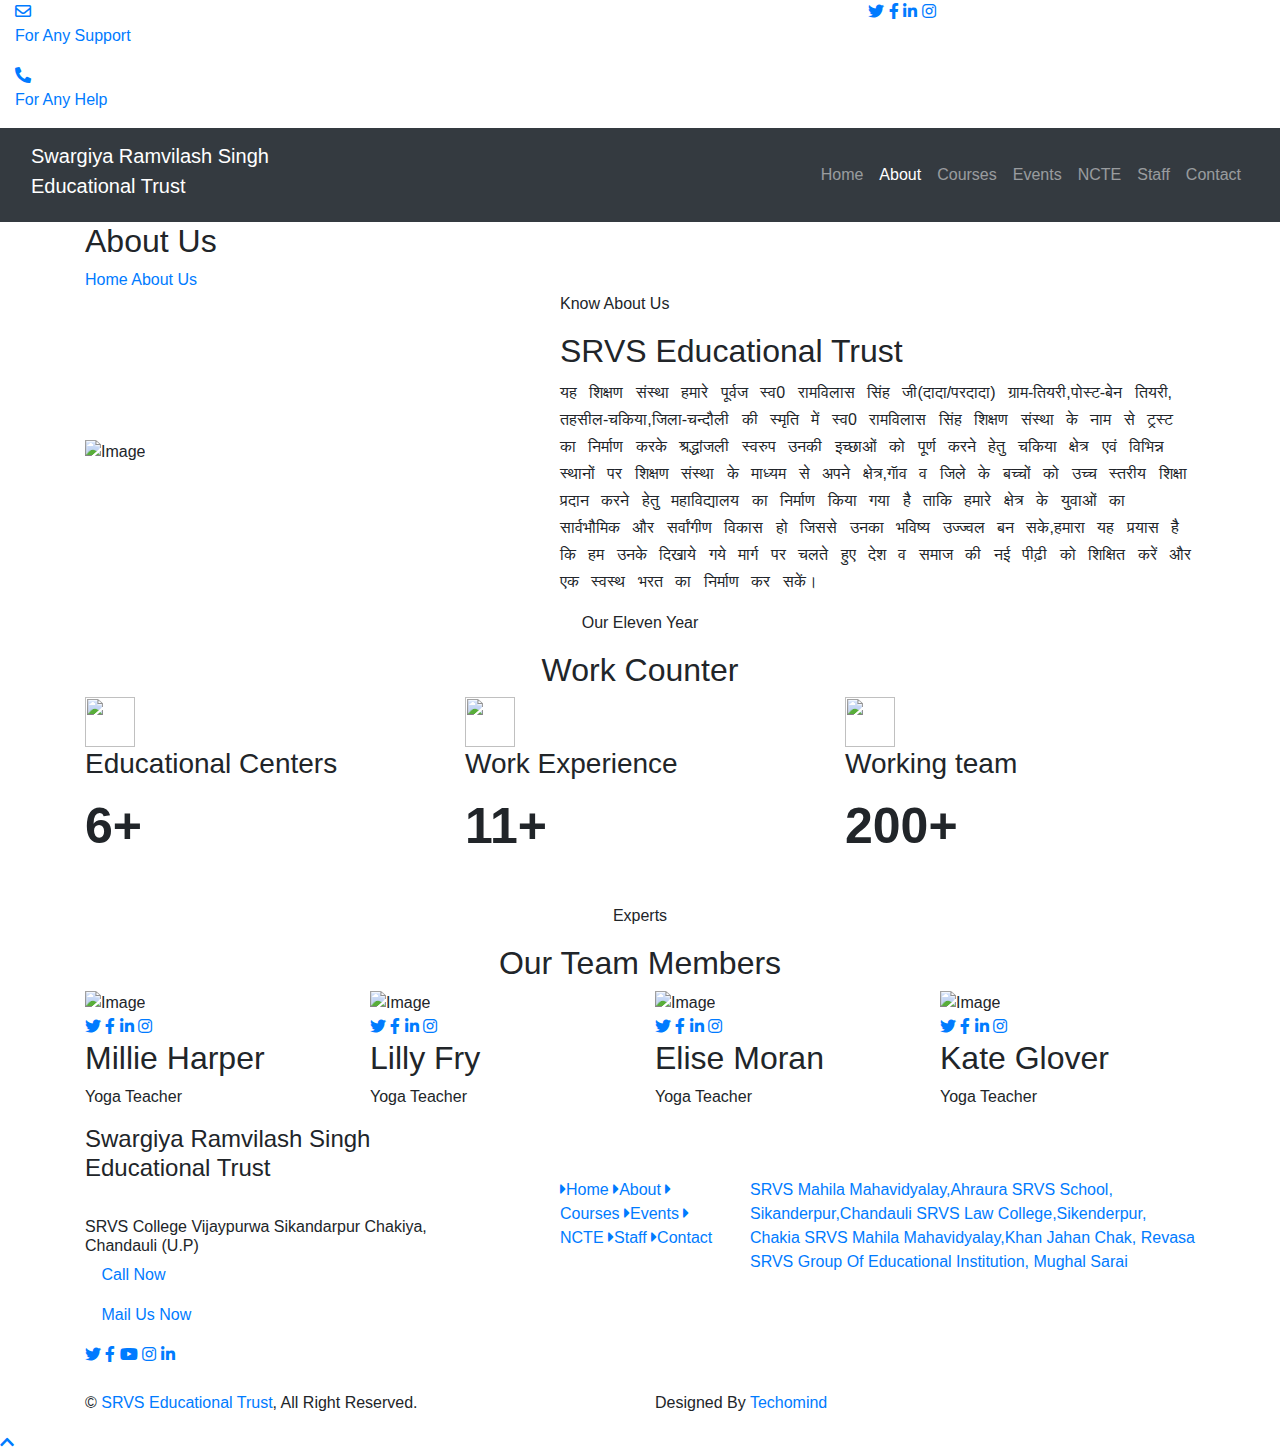
==== About.html @ 02e85dd4 "Add files via upload" ====
<!DOCTYPE html>
<html lang="en">
    <head>
        <meta charset="utf-8">
        <title>About Page</title>
        <meta content="width=device-width, initial-scale=1.0" name="viewport">
        <meta content="Free Website Template" name="keywords">
        <meta content="Free Website Template" name="description">
<!---cdn for font awesome-->
		<link rel="stylesheet" href="https://cdnjs.cloudflare.com/ajax/libs/font-awesome/6.4.2/css/all.min.css"
        integrity="sha512-z3gLpd7yknf1YoNbCzqRKc4qyor8gaKU1qmn+CShxbuBusANI9QpRohGBreCFkKxLhei6S9CQXFEbbKuqLg0DA=="
        crossorigin="anonymous" referrerpolicy="no-referrer" />	
        <!-- Favicon -->
        <link href="img/titlelogo.jpg" rel="icon">

        <!-- Google Font -->
        <link href="https://fonts.googleapis.com/css2?family=Open+Sans:wght@300;400;600;700;800&display=swap" rel="stylesheet">

        <!-- CSS Libraries -->
        <link href="https://stackpath.bootstrapcdn.com/bootstrap/4.4.1/css/bootstrap.min.css" rel="stylesheet">
        <link href="https://cdnjs.cloudflare.com/ajax/libs/font-awesome/5.10.0/css/all.min.css" rel="stylesheet">
        <link href="lib/animate/animate.min.css" rel="stylesheet">
        <link href="lib/flaticon/font/flaticon.css" rel="stylesheet"> 
        <link href="lib/owlcarousel/assets/owl.carousel.min.css" rel="stylesheet">
        <link href="lib/lightbox/css/lightbox.min.css" rel="stylesheet">

        <!-- Template Stylesheet -->
        <link href="css/style.css" rel="stylesheet">
    </head>

    <body>
  <!-- Top Bar Start -->
        <div class="top-bar d-none d-md-block">
            <div class="container-fluid">
                <div class="row">
                    <div class="col-md-8">
                        <div class="top-bar-left">
						<a href='mailto:info@srvsedutrust.org'>
                            <div class="text">
                                <i class="far fa-envelope"></i>
                                <p>For Any Support</p>
                            </div>
							</a>
							<a href='tel:+91 8765128695'>
                            <div class="text">
                                <i class="fa fa-phone-alt"></i>
                                <p>For Any Help</p>
								
								</div></a>
                        </div>
                    </div>
                    <div class="col-md-4">
                        <div class="top-bar-right">
                            <div class="social">
                                <a href="#"><i class="fab fa-twitter"></i></a>
                                <a href="https://facebook.com/srvsdegreecolleg.vijaypurva" target='_blank'><i class="fab fa-facebook-f"></i></a>
                                <a href="#"><i class="fab fa-linkedin-in"></i></a>
                                <a href="https://www.instagram.com/srvs_group_of_educational_inst/?hl=en" target='_blank'><i class="fab fa-instagram"></i></a>
                            </div>
                        </div>
                    </div>
                </div>
            </div>
        </div>
        <!-- Top Bar End -->

        <!-- Nav Bar Start -->
        <div class="navbar navbar-expand-lg bg-dark navbar-dark">
            <div class="container-fluid">
                <h4 class='navbar-brand'>Swargiya Ramvilash Singh<br> Educational Trust</h4>
                <button type="button" class="navbar-toggler" data-toggle="collapse" data-target="#navbarCollapse">
                    <span class="navbar-toggler-icon"></span>
                </button>

                <div class="collapse navbar-collapse justify-content-between" id="navbarCollapse">
                    <div class="navbar-nav ml-auto">
                        <a href="index.html" class="nav-item nav-link">Home</a>
                        <a href="About.html" class="nav-item nav-link active">About</a>
                        <a href="Course.html" class="nav-item nav-link">Courses</a>
                        <a href="Event.html" class="nav-item nav-link">Events</a>
                        <a href="Ncte.html" class="nav-item nav-link">NCTE</a>
                        <a href="Staff.html" class="nav-item nav-link">Staff</a>
                       
                        <a href="Contact.html" class="nav-item nav-link">Contact</a>
                    </div>
                </div>
            </div>
        </div>
        <!-- Nav Bar End -->


        <!-- Page Header Start -->
        <div class="page-header">
            <div class="container">
                <div class="row">
                    <div class="col-12">
                        <h2>About Us</h2>
                    </div>
                    <div class="col-12">
                        <a href="index.html">Home</a>
                        <a href="About.html">About Us</a>
                    </div>
                </div>
            </div>
        </div>
        <!-- Page Header End -->


        <!-- About Start -->
        <div class="about wow fadeInUp" data-wow-delay="0.1s">
            <div class="container">
                <div class="row align-items-center">
                    <div class="col-lg-5 col-md-12 col-12">
                        <div class="about-img">
                            <img src="img/About.jpg" alt="Image">
                        </div>
                    </div>
                    <div class="col-lg-7 col-md-12">
                        <div class="section-header text-left">
                            <p>Know About Us</p>
                            <h2>SRVS Educational Trust</h2>
                        </div>
                        <div class="about-text">
                            <p style='word-spacing:8px;line-height:27px;'>
                                यह शिक्षण संस्था हमारे पूर्वज स्व0 रामविलास सिंह जी(दादा/परदादा) ग्राम-तियरी,पोस्ट-बेन तियरी, तहसील-चकिया,जिला-चन्दौली की स्मृति में स्व0 रामविलास सिंह शिक्षण संस्था के नाम से ट्रस्ट का निर्माण करके श्रद्धांजली स्वरुप उनकी इच्छाओं को पूर्ण करने हेतु चकिया क्षेत्र एवं विभिन्न स्थानों पर शिक्षण संस्था के माध्यम से अपने क्षेत्र,गाॅव व जिले के बच्चों को उच्च स्तरीय शिक्षा प्रदान करने हेतु महाविद्यालय का निर्माण किया गया है ताकि हमारे क्षेत्र के युवाओं का सार्वभौमिक और सर्वांगीण विकास हो जिससे उनका भविष्य उज्ज्वल बन सके,हमारा यह प्रयास है कि हम उनके दिखाये गये मार्ग पर चलते हुए देश व समाज की नई पीढ़ी को शिक्षित करें और एक स्वस्थ भरत का निर्माण कर सकें।
                            </p>
                           
                        </div>
                    </div>
                </div>
            </div>
        </div>
        <!-- About End -->

<!--work counter-->
<div class="service">
            <div class="container">
                <div class="section-header text-center wow zoomIn" data-wow-delay="0.1s">
                    <p>Our Eleven Year</p>
                    <h2>Work Counter</h2>
                </div>
                <div class="row">
                    <div class="col-lg-4 col-md-6 wow fadeInUp" data-wow-delay="0.0s">
                        <div class="service-item">
                            <div class="service-icon">
                                <img src='img/school.png' style='height:50px;width:50px;'/>
                            </div>
                            <h3>Educational Centers</h3>
                            <p id='number1' style='font-size:50px;font-weight:bold;'>
							6+
                            </p><br>
                        </div>
                    </div>
                    <div class="col-lg-4 col-md-6 wow fadeInUp" data-wow-delay="0.2s">
                        <div class="service-item">
						
                            <div class="service-icon">
                                <img src='img/medal.png' style='height:50px;width:50px;'/>
                            </div>
                            <h3>Work Experience</h3>
                            <p id='number2' style='font-size:50px;font-weight:bold;'>  
							11+
                            </p><br>
                        </div>
                    </div>
                    <div class="col-lg-4 col-md-6 wow fadeInUp" data-wow-delay="0.4s">
                        <div class="service-item">
                            <div class="service-icon">
                               <img src='img/hands.png' style='height:50px;width:50px;'/>
                            </div>
                            <h3>Working team</h3>
                            <p id='number3' style='font-size:50px;font-weight:bold;'>
                               200+
                            </p><br>
                        </div>
                    </div>
                </div>
            </div>
        </div>
<!--end of work counter-->

        <!-- Team Start -->
        <div class="team">
            <div class="container">
                <div class="section-header text-center wow zoomIn" data-wow-delay="0.1s">
                    <p>Experts</p>
                    <h2>Our Team Members</h2>
                </div>
                <div class="row">
                    <div class="col-lg-3 col-md-6 wow fadeInUp" data-wow-delay="0.0s">
                        <div class="team-item">
                            <div class="team-img">
                                <img src="img/team-1.jpg" alt="Image">
                                <div class="team-social">
                                    <a href=""><i class="fab fa-twitter"></i></a>
                                    <a href=""><i class="fab fa-facebook-f"></i></a>
                                    <a href=""><i class="fab fa-linkedin-in"></i></a>
                                    <a href=""><i class="fab fa-instagram"></i></a>
                                </div>
                            </div>
                            <div class="team-text">
                                <h2>Millie Harper</h2>
                                <p>Yoga Teacher</p>
                            </div>
                        </div>
                    </div>
                    <div class="col-lg-3 col-md-6 wow fadeInUp" data-wow-delay="0.2s">
                        <div class="team-item">
                            <div class="team-img">
                                <img src="img/team-2.jpg" alt="Image">
                                <div class="team-social">
                                    <a href=""><i class="fab fa-twitter"></i></a>
                                    <a href=""><i class="fab fa-facebook-f"></i></a>
                                    <a href=""><i class="fab fa-linkedin-in"></i></a>
                                    <a href=""><i class="fab fa-instagram"></i></a>
                                </div>
                            </div>
                            <div class="team-text">
                                <h2>Lilly Fry</h2>
                                <p>Yoga Teacher</p>
                            </div>
                        </div>
                    </div>
                    <div class="col-lg-3 col-md-6 wow fadeInUp" data-wow-delay="0.4s">
                        <div class="team-item">
                            <div class="team-img">
                                <img src="img/team-3.jpg" alt="Image">
                                <div class="team-social">
                                    <a href=""><i class="fab fa-twitter"></i></a>
                                    <a href=""><i class="fab fa-facebook-f"></i></a>
                                    <a href=""><i class="fab fa-linkedin-in"></i></a>
                                    <a href=""><i class="fab fa-instagram"></i></a>
                                </div>
                            </div>
                            <div class="team-text">
                                <h2>Elise Moran</h2>
                                <p>Yoga Teacher</p>
                            </div>
                        </div>
                    </div>
                    <div class="col-lg-3 col-md-6 wow fadeInUp" data-wow-delay="0.6s">
                        <div class="team-item">
                            <div class="team-img">
                                <img src="img/team-4.jpg" alt="Image">
                                <div class="team-social">
                                    <a href=""><i class="fab fa-twitter"></i></a>
                                    <a href=""><i class="fab fa-facebook-f"></i></a>
                                    <a href=""><i class="fab fa-linkedin-in"></i></a>
                                    <a href=""><i class="fab fa-instagram"></i></a>
                                </div>
                            </div>
                            <div class="team-text">
                                <h2>Kate Glover</h2>
                                <p>Yoga Teacher</p>
                            </div>
                        </div>
                    </div>
                </div>
            </div>
        </div>
        <!-- Team End -->

        <!-- Footer Start -->
        <div class="footer wow fadeIn" data-wow-delay="0.3s">
            <div class="container-fluid">
                <div class="container">
                <div class="row">
				<div class='col-lg-4 col-md-4 col-sm-12 mb-4'>
				 <div class="footer-info">
					 <h4 class="footer-logo">Swargiya Ramvilash Singh <br> Educational Trust</h4><hr style='border:1px solid white'>
                        <h6>SRVS College Vijaypurwa Sikandarpur Chakiya, Chandauli (U.P)</h6>
                        <div class="footer-menu">
                            <p><i class="fa-solid fa-phone"></i> <a href='tel:+918765128693'>Call Now</a></p>
                            <p><i class="fa-solid fa-envelope"></i><a href='mailto:srvsedutrust@yahoo.co.in'> Mail Us Now</a>   </p>
                        </div>
                        <div class="footer-social">
                            <a href=""><i class="fab fa-twitter"></i></a>
                            <a href=""><i class="fab fa-facebook-f"></i></a>
                            <a href=""><i class="fab fa-youtube"></i></a>
                            <a href=""><i class="fab fa-instagram"></i></a>
                            <a href=""><i class="fab fa-linkedin-in"></i></a>
                        </div>
                    </div>
				</div>
				<div class='col-lg-1 col-md-1 col-sm-12'></div>
                   <div class='col-lg-2 col-md-2 col-sm-12 mb-4'>
				   <h4 style='color:white;'>Navigation</h4>
				   	<div class="f-nav mt-4">
		<a href="index.html"><i class="foterlink fa fa-caret-right"></i>Home</a>
		<a href="About.html"><i class="foterlink fa fa-caret-right"></i>About</a>
		<a href="Course.html"><i class="foterlink fa fa-caret-right"></i>Courses</a>
		<a href="Event.html"><i class="foterlink fa fa-caret-right"></i>Events</a>
		<a href="Ncte.html"><i class="foterlink fa fa-caret-right"></i>NCTE</a>
		<a href="Staff.html"><i class="foterlink fa fa-caret-right"></i>Staff</a>
		<a href="Contact.html"><i class="foterlink fa fa-caret-right"></i>Contact</a>
	</div>
				   </div>
				   <div class='col-lg-5 col-md-5 col-sm-12'>
				      <h4 style='color:white;'>Our Educational Centers</h4>
				   	<div class="f-nav mt-4">
		<a href="#"><i class="fa-solid fa-arrows-to-dot"></i> SRVS Mahila Mahavidyalay,Ahraura</a>
		<a href="#"><i class="fa-solid fa-arrows-to-dot"></i> SRVS School, Sikanderpur,Chandauli</a>
		<a href="#"><i class="fa-solid fa-arrows-to-dot"></i> SRVS Law College,Sikenderpur, Chakia</a>
		<a href="#"><i class="fa-solid fa-arrows-to-dot"></i> SRVS Mahila Mahavidyalay,Khan Jahan Chak, Revasa</a>
		
		<a href="#"><i class="fa-solid fa-arrows-to-dot"></i> SRVS Group Of Educational Institution, Mughal Sarai</a>
		
	</div>
				   </div>
				   </div>
				   </div>
                <div class="container copyright">
                    <div class="row">
                        <div class="col-md-6">
                            <p>&copy; <a href="#">SRVS Educational Trust</a>, All Right Reserved.</p>
                        </div>
                        <div class="col-md-6">
                            <p>Designed By <a href="https://www.techomind.com/" target="_blank">Techomind</a></p>
                        </div>
                    </div>
                </div>
            </div>
        </div>
        <!-- Footer End -->

        <a href="#" class="back-to-top"><i class="fa fa-chevron-up"></i></a>

        <!-- JavaScript Libraries -->
        <script src="https://code.jquery.com/jquery-3.4.1.min.js"></script>
		
        <script src="https://stackpath.bootstrapcdn.com/bootstrap/4.4.1/js/bootstrap.bundle.min.js"></script>
        <script src="lib/easing/easing.min.js"></script>
        <script src="lib/wow/wow.min.js"></script>
        <script src="lib/owlcarousel/owl.carousel.min.js"></script>
        <script src="lib/isotope/isotope.pkgd.min.js"></script>
        <script src="lib/lightbox/js/lightbox.min.js"></script>

        <!-- Template Javascript -->
        <script src="js/main.js"></script>
    </body>
</html>
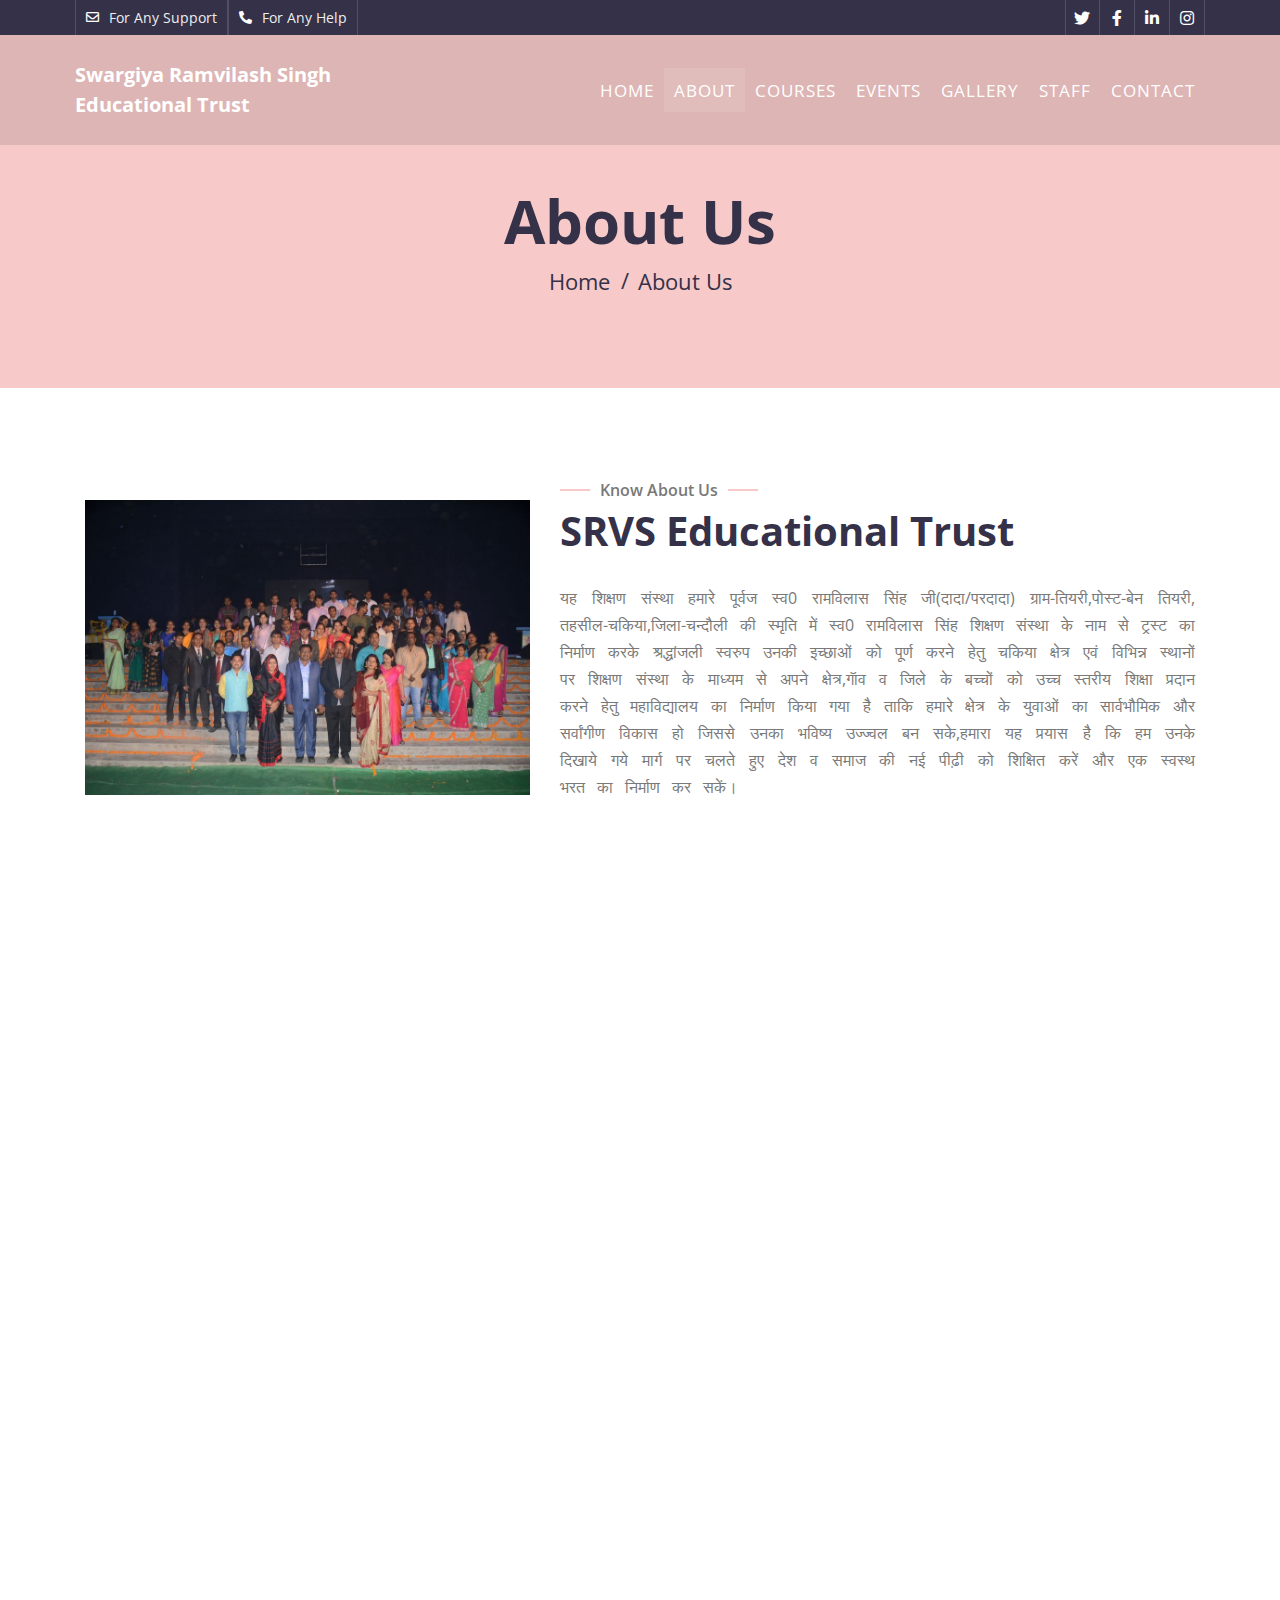
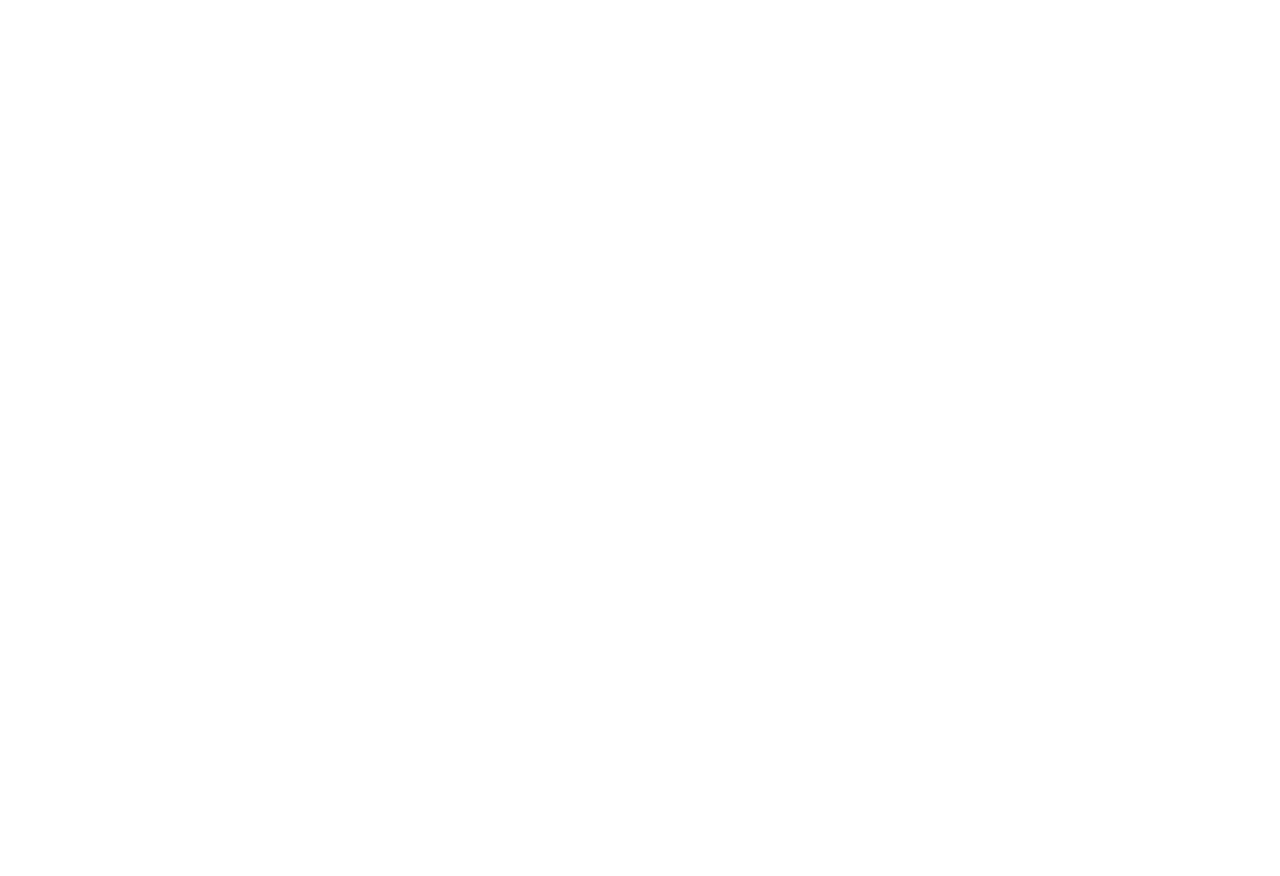
==== commit 37493b59: "Update About.html" ====
--- a/About.html
+++ b/About.html
@@ -78,7 +78,7 @@
                         <a href="About.html" class="nav-item nav-link active">About</a>
                         <a href="Course.html" class="nav-item nav-link">Courses</a>
                         <a href="Event.html" class="nav-item nav-link">Events</a>
-                        <a href="Ncte.html" class="nav-item nav-link">NCTE</a>
+                        <a href="Gallery.html" class="nav-item nav-link">Gallery</a>
                         <a href="Staff.html" class="nav-item nav-link">Staff</a>
                        
                         <a href="Contact.html" class="nav-item nav-link">Contact</a>
@@ -290,7 +290,7 @@
 		<a href="About.html"><i class="foterlink fa fa-caret-right"></i>About</a>
 		<a href="Course.html"><i class="foterlink fa fa-caret-right"></i>Courses</a>
 		<a href="Event.html"><i class="foterlink fa fa-caret-right"></i>Events</a>
-		<a href="Ncte.html"><i class="foterlink fa fa-caret-right"></i>NCTE</a>
+		<a href="Gallery.html"><i class="foterlink fa fa-caret-right"></i>Gallery</a>
 		<a href="Staff.html"><i class="foterlink fa fa-caret-right"></i>Staff</a>
 		<a href="Contact.html"><i class="foterlink fa fa-caret-right"></i>Contact</a>
 	</div>
--- a/lib/flaticon/font/flaticon.css
+++ b/lib/flaticon/font/flaticon.css
@@ -0,0 +1,40 @@
+	/*
+  	Flaticon icon font: Flaticon
+  	Creation date: 02/09/2020 06:16
+  	*/
+
+@font-face {
+  font-family: "Flaticon";
+  src: url("./Flaticon.eot");
+  src: url("./Flaticon.eot?#iefix") format("embedded-opentype"),
+       url("./Flaticon.woff2") format("woff2"),
+       url("./Flaticon.woff") format("woff"),
+       url("./Flaticon.ttf") format("truetype"),
+       url("./Flaticon.svg#Flaticon") format("svg");
+  font-weight: normal;
+  font-style: normal;
+}
+
+@media screen and (-webkit-min-device-pixel-ratio:0) {
+  @font-face {
+    font-family: "Flaticon";
+    src: url("./Flaticon.svg#Flaticon") format("svg");
+  }
+}
+
+[class^="flaticon-"]:before, [class*=" flaticon-"]:before,
+[class^="flaticon-"]:after, [class*=" flaticon-"]:after {   
+  font-family: Flaticon;
+font-style: normal;
+}
+
+.flaticon-meditation:before { content: "\f100"; }
+.flaticon-workout:before { content: "\f101"; }
+.flaticon-workout-1:before { content: "\f102"; }
+.flaticon-yoga-pose-3:before { content: "\f103"; }
+.flaticon-workout-2:before { content: "\f104"; }
+.flaticon-workout-3:before { content: "\f105"; }
+.flaticon-workout-4:before { content: "\f106"; }
+.flaticon-yoga-pose-2:before { content: "\f107"; }
+.flaticon-yoga-pose-1:before { content: "\f108"; }
+.flaticon-yoga-pose:before { content: "\f109"; }--- a/css/style.css
+++ b/css/style.css
@@ -0,0 +1,1951 @@
+/*******************************/
+/********* General CSS *********/
+/*******************************/
+body {
+    color: #797979;
+    background: #ffffff;
+    font-family: 'Open Sans', sans-serif;
+}
+
+h1,
+h2, 
+h3, 
+h4,
+h5, 
+h6 {
+    color: #343148;
+}
+
+a {
+    color: #454545;
+    transition: .3s;
+}
+
+a:hover,
+a:active,
+a:focus {
+    color: #F7CAC9;
+    outline: none;
+    text-decoration: none;
+}
+
+.btn:focus,
+.form-control:focus {
+    box-shadow: none;
+}
+
+.container-fluid {
+    max-width: 1366px;
+}
+
+.back-to-top {
+    position: fixed;
+    display: none;
+    background: #F7CAC9;
+    width: 44px;
+    height: 44px;
+    text-align: center;
+    line-height: 1;
+    font-size: 22px;
+    right: 15px;
+    bottom: 15px;
+    transition: background 0.5s;
+    z-index: 9;
+}
+
+.back-to-top:hover {
+    background: #343148;
+}
+
+.back-to-top:hover i {
+    color: #F7CAC9;
+}
+
+.back-to-top i {
+    color: #343148;
+    padding-top: 10px;
+}
+
+
+/**********************************/
+/********** Top Bar CSS ***********/
+/**********************************/
+.top-bar {
+    position: relative;
+    height: 35px;
+    background: #343148;
+}
+
+.top-bar .top-bar-left {
+    display: flex;
+    align-items: center;
+    justify-content: flex-start;
+}
+
+.top-bar .top-bar-right {
+    display: flex;
+    align-items: center;
+    justify-content: flex-end;
+}
+
+.top-bar .text {
+    display: flex;
+    align-items: center;
+    justify-content: center;
+    flex-direction: row;
+    height: 35px;
+    padding: 0 10px;
+    text-align: center;
+    border-left: 1px solid rgba(255, 255, 255, .15);
+}
+
+.top-bar .text:last-child {
+    border-right: 1px solid rgba(255, 255, 255, .15);
+}
+
+.top-bar .text i {
+    font-size: 13px;
+    color: #ffffff;
+    margin-right: 5px;
+}
+
+.top-bar .text h2 {
+    color: #eeeeee;
+    font-weight: 400;
+    font-size: 13px;
+    letter-spacing: 1px;
+    margin: 0;
+}
+
+.top-bar .text p {
+    color: #eeeeee;
+    font-size: 14px;
+    font-weight: 400;
+    margin: 0 0 0 5px;
+}
+
+.top-bar .social {
+    display: flex;
+    height: 35px;
+    font-size: 0;
+    justify-content: flex-end;
+}
+
+.top-bar .social a {
+    display: flex;
+    align-items: center;
+    justify-content: center;
+    width: 35px;
+    height: 100%;
+    font-size: 16px;
+    color: #ffffff;
+    border-right: 1px solid rgba(255, 255, 255, .15);
+}
+
+.top-bar .social a:first-child {
+    border-left: 1px solid rgba(255, 255, 255, .15);
+}
+
+.top-bar .social a:hover {
+    color: #092a49;
+    background: #ffffff;
+}
+
+@media (min-width: 992px) {
+    .top-bar {
+        padding: 0 60px;
+    }
+}
+
+
+/**********************************/
+/*********** Nav Bar CSS **********/
+/**********************************/
+.navbar {
+    position: relative;
+    transition: .5s;
+    z-index: 999;
+}
+
+.navbar.nav-sticky {
+    position: fixed;
+    top: 0;
+    width: 100%;
+    box-shadow: 0 2px 5px rgba(0, 0, 0, .3);
+}
+
+.navbar .navbar-brand {
+    margin: 0;
+    color: #ffffff;
+    font-weight: 700;
+    transition: .5s;
+    
+}
+
+.navbar .navbar-brand span {
+    color: #343148;
+    text-transform: lowercase;
+    transition: .5s;
+}
+
+.navbar.nav-sticky .navbar-brand span {
+    color: #ffffff;
+}
+
+.navbar .navbar-brand img {
+    max-width: 100%;
+    max-height: 40px;
+}
+
+.navbar-dark .navbar-nav .nav-link,
+.navbar-dark .navbar-nav .nav-link:focus,
+.navbar-dark .navbar-nav .nav-link:hover,
+.navbar-dark .navbar-nav .nav-link.active {
+    padding: 10px 10px 8px 10px;
+    color: #ffffff;
+}
+
+.navbar-dark .navbar-nav .nav-link:hover,
+.navbar-dark .navbar-nav .nav-link.active {
+    background: rgba(256, 256, 256, .1);
+    transition: none;
+}
+
+.navbar .dropdown-menu {
+    margin-top: 0;
+    border: 0;
+    border-radius: 0;
+    background: #f8f9fa;
+}
+
+@media (min-width: 992px) {
+    .navbar {
+        position: absolute;
+        width: 100%;
+        top: 35px;
+        padding: 20px 60px;
+        background: rgba(0, 0, 0, .1) !important;
+        z-index: 9;
+    }
+    
+    .navbar.nav-sticky {
+        padding: 10px 60px;
+        background: #343148 !important;
+    }
+    
+    .navbar a.nav-link {
+        padding: 8px 15px;
+        font-size: 17px;
+        letter-spacing: 1px;
+        text-transform: uppercase;
+    }
+}
+
+@media (max-width: 991.98px) {   
+    .navbar {
+        padding: 15px;
+        background: #343148 !important;
+    }
+    
+    .navbar .navbar-brand span {
+        color: #ffffff;
+    }
+    
+    .navbar a.nav-link {
+        padding: 5px;
+    }
+    
+    .navbar .dropdown-menu {
+        box-shadow: none;
+    }
+}
+
+@media (max-width: 422px) {
+.navbar .navbar-brand {
+    font-size:18px;
+    
+}
+}
+
+@media (max-width: 344px) {
+.navbar .navbar-brand {
+    font-size:14px;
+    
+}
+}
+/*******************************/
+/********** Hero CSS ***********/
+/*******************************/
+.hero {
+    position: relative;
+    width: 100%;
+    margin-bottom: 45px;
+    padding: 90px 0;
+    background: #F7CAC9;
+    overflow: hidden;
+}
+
+.hero .container-fluid {
+    padding: 0;
+}
+
+.hero .hero-image {
+    position: relative;
+    text-align: right;
+}
+
+.hero .hero-image img {
+    max-width: 80%;
+    max-height: 80%;
+}
+
+.hero .hero-text {
+    position: relative;
+    padding-left: 75px;
+    display: flex;
+    align-items: flex-start;
+    justify-content: center;
+    flex-direction: column;
+}
+
+.hero .hero-text h1 {
+    color: #343148;
+    font-size: 50px;
+    font-weight: 700;
+    margin-bottom: 20px;
+}
+
+.hero .hero-text p {
+    color: #343148;
+    font-size: 18px;
+    margin-bottom: 25px;
+	text-align:justify;
+}
+
+.hero .hero-btn .btn {
+    padding: 12px 20px;
+    font-size: 14px;
+    font-weight: 600;
+    letter-spacing: 1px;
+    color: #F7CAC9;
+    background: #343148;
+    border-radius: 0;
+    transition: .3s;
+}
+
+.hero .hero-btn .btn:hover {
+    color: #343148;
+    background: #ffffff;
+}
+
+.hero .hero-btn .btn:first-child {
+    margin-right: 10px;
+}
+
+@media (max-width: 991.98px) {
+    .hero .hero-text {
+        padding: 0 15px;
+    }
+    
+    .hero .hero-text h1 {
+        font-size: 35px;
+    }
+    
+    .hero .hero-text p {
+        font-size: 16px;
+    }
+    
+    .hero .hero-text .btn {
+        padding: 12px 30px;
+        letter-spacing: 1px;
+    }
+}
+
+@media (max-width: 767.98px) {
+    .hero .hero-text h1 {
+        font-size: 30px;
+        font-weight: 600;
+    }
+    
+    .hero .hero-text p {
+        font-size: 14px;
+    }
+    
+    .hero .hero-text .btn {
+        padding: 10px 15px;
+        font-weight: 400;
+        letter-spacing: 1px;
+    }
+}
+
+@media (max-width: 575.98px) {
+    .hero .hero-text h1 {
+        font-size: 25px;
+        font-weight: 600;
+    }
+    
+    .hero .hero-text p {
+        font-size: 14px;
+    }
+    
+    .hero .hero-text .btn {
+        padding: 8px 10px;
+        font-size: 12px;
+        font-weight: 400;
+        letter-spacing: 0;
+    }
+}
+
+
+/*******************************/
+/******* Page Header CSS *******/
+/*******************************/
+.page-header {
+    position: relative;
+    margin-bottom: 45px;
+    padding: 150px 0 90px 0;
+    text-align: center;
+    background: #F7CAC9;
+}
+
+.page-header h2 {
+    position: relative;
+    color: #343148;
+    font-size: 60px;
+    font-weight: 700;
+}
+
+.page-header a {
+    position: relative;
+    padding: 0 12px;
+    font-size: 22px;
+    color: #343148;
+}
+
+.page-header a:hover {
+    color: #ffffff;
+}
+
+.page-header a::after {
+    position: absolute;
+    content: "/";
+    width: 8px;
+    height: 8px;
+    top: -2px;
+    right: -7px;
+    text-align: center;
+    color: #343148;
+}
+
+.page-header a:last-child::after {
+    display: none;
+}
+
+@media (max-width: 767.98px) {
+    .page-header h2 {
+        font-size: 35px;
+    }
+    
+    .page-header a {
+        font-size: 18px;
+    }
+}
+
+
+/*******************************/
+/******* Section Header ********/
+/*******************************/
+.section-header {
+    position: relative;
+    max-width: 600px;
+    margin: 0 auto;
+    margin-bottom: 45px;
+}
+
+.section-header p {
+    display: inline-block;
+    margin: 0 30px;
+    margin-bottom: 5px;
+    padding: 0 10px;
+    position: relative;
+    font-size: 16px;
+    font-weight: 600;
+    background: #ffffff;
+}
+
+.section-header p::after {
+    position: absolute;
+    content: "";
+    height: 2px;
+    top: 11px;
+    right: -30px;
+    left: -30px;
+    background: #F7CAC9;
+    z-index: -1;
+}
+
+.section-header h2 {
+    margin: 0;
+    position: relative;
+    font-size: 40px;
+    font-weight: 700;
+}
+
+@media (max-width: 767.98px) {
+    .section-header h2 {
+        font-size: 30px;
+    }
+}
+
+
+/*******************************/
+/********** About CSS **********/
+/*******************************/
+.about {
+    position: relative;
+    width: 100%;
+    padding: 45px 0;
+}
+
+.about .section-header {
+    margin-bottom: 30px;
+    margin-left: 0;
+}
+
+.about .about-img {
+    position: relative;
+    height: 100%;
+}
+
+.about .about-img img {
+    position: relative;
+    width: 100%;
+    height: 100%;
+    object-fit: cover;
+}
+
+.about .about-text p {
+    font-size: 16px;
+	text-align:justify;
+}
+
+.about .about-text a.btn {
+    position: relative;
+    margin-top: 15px;
+    padding: 12px 20px;
+    font-size: 14px;
+    font-weight: 600;
+    letter-spacing: 1px;
+    color: #F7CAC9;
+    background: #343148;
+    border-radius: 0;
+    transition: .3s;
+}
+
+.about .about-text a.btn:hover {
+    color: #343148;
+    background: #F7CAC9;
+}
+
+@media (max-width: 767.98px) {
+    .about .about-img {
+        margin-bottom: 30px;
+        height: auto;
+    }
+}
+
+
+/*******************************/
+/********* Service CSS *********/
+/*******************************/
+.service {
+    position: relative;
+    width: 100%;
+    padding: 45px 0 15px 0;
+}
+
+.service .service-item {
+    position: relative;
+    width: 100%;
+    text-align: center;
+    margin-bottom: 30px;
+    padding: 30px;
+    border: 1px solid rgba(0, 0, 0, .07);
+    transition: .3s;
+}
+
+.service .service-item:hover,
+.service .service-item.active {
+    background: #343148;
+    color: #ffffff;
+}
+
+.service .service-icon {
+    position: relative;
+    margin: 0 auto 25px auto;
+    width: 80px;
+    height: 80px;
+    display: flex;
+    align-items: center;
+    justify-content: center;
+    border-radius: 50%;
+}
+
+.service .service-icon img {
+    position: relative;
+    font-size: 50px;
+    color: #343148;
+    z-index: 3;
+}
+
+.service .service-icon:before {
+    content: "";
+    position: absolute;
+    z-index: 0;
+    left: 50%;
+    top: 50%;
+    transform: translateX(-50%) translateY(-50%);
+    display: block;
+    width: 80px;
+    height: 80px;
+    background: #F7CAC9;
+    border-radius: 50%;
+    animation: pulse-border 2000ms ease-out infinite;
+}
+
+.service .service-icon:after {
+    content: "";
+    position: absolute;
+    z-index: 1;
+    left: 50%;
+    top: 50%;
+    transform: translateX(-50%) translateY(-50%);
+    display: block;
+    width: 80px;
+    height: 80px;
+    background: #F7CAC9;
+    border-radius: 50%;
+    transition: all 200ms;
+}
+
+@keyframes pulse-border {
+  0% {
+    transform: translateX(-50%) translateY(-50%) translateZ(0) scale(1);
+    opacity: 1;
+  }
+  100% {
+    transform: translateX(-50%) translateY(-50%) translateZ(0) scale(1.3);
+    opacity: 0;
+  }
+}
+
+.service .service-item h3 {
+    margin-bottom: 15px;
+    font-size: 20px;
+    font-weight: 600;
+    transition: .3s;
+}
+
+.service .service-item:hover h3,
+.service .service-item.active h3 {
+    color: #F7CAC9;
+}
+
+.service .service-item p {
+    margin: 0;
+    font-size: 16px;
+}
+
+
+
+/*******************************/
+/********** Class CSS **********/
+/*******************************/
+.class {
+    position: relative;
+    padding: 45px 0 15px 0;
+}
+
+.class #class-filter {
+    padding: 0;
+    margin: -15px 0 25px 0;
+    list-style: none;
+    font-size: 0;
+    text-align: center;
+}
+
+.class #class-filter li {
+    cursor: pointer;
+    display: inline-block;
+    margin: 5px;
+    padding: 6px 12px;
+    color: #343148;
+    font-size: 14px;
+    font-weight: 400;
+    border-radius: 0;
+    background: none;
+    border: 1px solid #343148;
+    transition: .3s;
+}
+
+.class #class-filter li:hover,
+.class #class-filter li.filter-active {
+    background: #343148;
+    color: #F7CAC9;
+}
+
+.class .class-item {
+    position: relative;
+    margin-bottom: 30px;
+    overflow: hidden;
+    transition: .3s;
+}
+
+.class .class-wrap {
+    position: relative;
+    width: 100%;
+}
+
+.class .class-img {
+    position: relative;
+}
+
+.class .class-img img {
+    position: relative;
+    width: 100%; 
+    height: 100%; 
+    object-fit: cover;
+}
+
+.class .class-text {
+    position: relative;
+    padding: 20px;
+    border-right: 1px solid rgba(0, 0, 0, .07);
+    border-bottom: 1px solid rgba(0, 0, 0, .07);
+    border-left: 1px solid rgba(0, 0, 0, .07);
+}
+
+.class .class-text h2 {
+    font-size: 18px;
+    font-weight: 600;
+    margin-bottom: 10px;
+	text-align:center;
+	margin-bottom:25px;
+}
+
+.class .class-teacher {
+    position: relative;
+    height: 40px;
+    margin-top: -50px;
+    margin-bottom: 20px;
+    display: flex;
+    align-items: center;
+    background: #ffffff;
+    box-shadow: 0 0 10px rgba(0, 0, 0, .1);
+    border-radius: 40px;
+}
+
+.class .class-teacher img {
+    width: 40px;
+    height: 40px;
+    border-radius: 40px;
+    background: #F7CAC9;
+}
+
+.class .class-teacher h3 {
+    width: calc(100% - 95px);
+    font-size: 15px;
+    font-weight: 600;
+    margin: 0 0 0 15px;
+    white-space: nowrap;
+    overflow: hidden;
+}
+
+.class .class-teacher a {
+    width: 40px;
+    height: 40px;
+    padding: 0 0 3px 1px;
+    display: flex;
+    align-items: center;
+    justify-content: center;
+    font-size: 30px;
+    font-weight: 100;
+    color: #343148;
+    background: #F7CAC9;
+    border-radius: 40px;
+    transition: .3s;
+}
+
+.class .class-wrap:hover .class-teacher a {
+    color: #F7CAC9;
+    background: #343148;
+}
+
+.class .class-meta {
+    position: relative;
+    display: flex;
+    align-items: center;
+}
+
+.class .class-meta p {
+    margin: 0;
+    font-size: 14px;
+}
+
+.class .class-meta p i {
+    margin-right: 5px;
+    color: #343148;
+}
+
+.class .class-meta p:first-child {
+    margin-right: 10px;
+}
+
+
+
+/*******************************/
+/********* Pricing CSS *********/
+/*******************************/
+.discount {
+    position: relative;
+    width: 100%;
+    margin: 45px 0;
+    padding: 90px 0;
+    background: linear-gradient(rgba(247, 202, 201, .7), rgba(247, 202, 201, .7)), url(../img/discount-bg1.jpg);
+    background-attachment: fixed;
+    background-position: center;
+    background-repeat: no-repeat;
+    background-size: contain;
+}
+
+.discount .container {
+    max-width: 750px;
+    text-align: center;
+}
+
+.discount .section-header {
+    margin-bottom: 20px;
+}
+
+.discount .section-header p {
+    color: #343148;
+    background: transparent;
+    font-size: 20px;
+	
+}
+
+.discount .section-header p::after {
+    display: none;
+}
+
+.discount .section-header h2 span {
+    color: #F32B56;
+    font-size: 40px;
+}
+
+.discount .discount-text .btn {
+    margin-top: 10px;
+    padding: 12px 20px;
+    font-size: 14px;
+    font-weight: 600;
+    letter-spacing: 1px;
+    color: #F7CAC9;
+    background: #343148;
+    border-radius: 0;
+    transition: .3s;
+}
+
+.discount .discount-text .btn:hover {
+    color: #343148;
+    background: #ffffff;
+}
+@media (max-width: 881px)
+{
+.discount {
+    padding: 80px 0;
+}
+}
+@media (max-width: 742px)
+{
+.discount {
+    padding: 60px 0;
+}
+}
+@media (max-width: 579px)
+{
+.discount {
+    padding: 40px 0;
+}
+}
+@media (max-width: 482px)
+{
+.discount {
+    padding: 20px 0;
+}
+}
+/*******************************/
+/********* Pricing CSS *********/
+/*******************************/
+.price {
+    position: relative;
+    width: 100%;
+    padding: 45px 0 15px 0;
+}
+
+.AchieveBtn {
+    margin-bottom: 30px;
+    padding: 12px 20px;
+    font-size: 14px;
+    font-weight: 600;
+    letter-spacing: 1px;
+    border-radius: 5px; 
+	color: #F7CAC9;
+    background: #343148;
+    transition: .3s;
+	width:150px;
+	
+}
+.AchieveBtn:hover
+{
+	 background: white;
+	 color: black;
+	 border:1px solid black;
+}
+
+
+
+/*******************************/
+/*********** Team CSS **********/
+/*******************************/
+.team {
+    position: relative;
+    width: 100%;
+    padding: 45px 0 15px 0;
+}
+
+.team .team-item {
+    position: relative;
+    margin-bottom: 30px;
+    padding: 15px;
+    background: #ffffff;
+    border: 1px solid rgba(0, 0, 0, .07);
+}
+
+.team .team-img {
+    position: relative;
+    overflow: hidden;
+}
+
+.team .team-img img {
+    position: relative;
+    width: 100%;
+}
+
+.team .team-social {
+    position: absolute;
+    width: 100%;
+    height: 100%;
+    top: 0;
+    left: 0;
+    display: flex;
+    align-items: center;
+    justify-content: center;
+    transition: .5s;
+}
+
+.team .team-social a {
+    position: relative;
+    margin: 0 3px;
+    margin-top: 100px;
+    width: 40px;
+    height: 40px;
+    display: flex;
+    align-items: center;
+    justify-content: center;
+    border-radius: 40px;
+    font-size: 16px;
+    color: #F7CAC9;
+    background: #343148;
+    opacity: 0;
+}
+
+.team .team-social a:hover {
+    color: #343148;
+    background: #F7CAC9;
+}
+
+
+.team .team-item:hover .team-social {
+    background: rgba(256, 256, 256, .5);
+}
+
+.team .team-item:hover .team-social a:first-child {
+    opacity: 1;
+    margin-top: 0;
+    transition: .3s 0s;
+}
+
+.team .team-item:hover .team-social a:nth-child(2) {
+    opacity: 1;
+    margin-top: 0;
+    transition: .3s .1s;
+}
+
+.team .team-item:hover .team-social a:nth-child(3) {
+    opacity: 1;
+    margin-top: 0;
+    transition: .3s .2s;
+}
+
+.team .team-item:hover .team-social a:nth-child(4) {
+    opacity: 1;
+    margin-top: 0;
+    transition: .3s .3s;
+}
+
+.team .team-text {
+    position: relative;
+    padding: 25px 15px 10px 15px;
+    text-align: center;
+    background: #ffffff;
+}
+
+.team .team-text h2 {
+    font-size: 18px;
+    font-weight: 600;
+}
+
+.team .team-text p {
+    margin: 0;
+}
+
+
+/*******************************/
+/******* Testimonial CSS *******/
+/*******************************/
+.testimonial {
+    position: relative;
+    padding: 45px 0;
+}
+
+.testimonial .container {
+    padding: 0;
+}
+
+.testimonial .testimonial-item {
+    position: relative;
+    margin: 0 15px;
+    text-align: center;
+}
+
+.testimonial .testimonial-img {
+    position: relative;
+    margin-bottom: 15px;
+    z-index: 1;
+}
+
+.testimonial .testimonial-item img {
+    margin: 0 auto;
+    width: 120px;
+    padding: 13px;
+    border-radius: 100px;
+    border: 1px solid rgba(0, 0, 0, .07);
+    background: #ffffff;
+    transition: .5s;
+}
+
+.testimonial .testimonial-text {
+    position: relative;
+    margin-top: -70px;
+    padding: 75px 25px 25px 25px;
+    text-align: center;
+    background: #ffffff;
+    border: 1px solid rgba(0, 0, 0, .07);
+}
+
+.testimonial .testimonial-item p {
+    font-size: 16px;
+    color: #666666;
+}
+
+.testimonial .testimonial-text h3 {
+    font-size: 18px;
+    font-weight: 600;
+    margin-bottom: 10px;
+}
+
+.testimonial .testimonial-text h4 {
+    color: #666666;
+    font-size: 14px;
+    margin-bottom: 0;
+}
+
+.testimonial .owl-item.center img {
+    border-color: transparent;
+}
+
+.testimonial .owl-item.center .testimonial-text {
+    background: #343148;
+}
+
+.testimonial .owl-item.center .testimonial-text h3 {
+    color: #F7CAC9;
+}
+
+.testimonial .owl-item.center .testimonial-text p,
+.testimonial .owl-item.center .testimonial-text h4 {
+    color: #ffffff;
+}
+
+.testimonial .owl-dots {
+    margin-top: 15px;
+    text-align: center;
+}
+
+.testimonial .owl-dot {
+    display: inline-block;
+    margin: 0 5px;
+    width: 12px;
+    height: 12px;
+    border-radius: 50%;
+    background: #F7CAC9;
+}
+
+.testimonial .owl-dot.active {
+    background: #343148;
+}
+
+
+/*******************************/
+/*********** Blog CSS **********/
+/*******************************/
+.blog {
+    position: relative;
+    width: 100%;
+    padding: 45px 0;
+}
+
+.blog .blog-carousel {
+    position: relative;
+    width: calc(100% + 30px);
+    left: -15px;
+    right: -15px;
+}
+
+.blog .blog-item {
+    position: relative;
+    margin: 0 15px;
+}
+
+.blog .blog-page .blog-item {
+    margin: 0 0 30px 0;
+}
+
+.blog .blog-img {
+    position: relative;
+    width: 100%;
+}
+
+.blog .blog-img img {
+    width: 100%;
+}
+
+.blog .blog-text {
+    position: relative;
+    padding: 25px 30px;
+    border-right: 1px solid rgba(0, 0, 0, .07);
+    border-bottom: 1px solid rgba(0, 0, 0, .07);
+    border-left: 1px solid rgba(0, 0, 0, .07);
+}
+
+.blog .blog-text h2 {
+    font-size: 22px;
+    font-weight: 600;
+}
+
+.blog .blog-text p {
+    margin-bottom: 10px;
+}
+
+.blog .blog-item a.btn {
+    padding: 0;
+    font-size: 14px;
+    font-weight: 700;
+    text-transform: uppercase;
+    color: #343148;
+    transition: .3s;
+}
+
+.blog .blog-item a.btn i {
+    margin-left: 5px;
+}
+
+.blog .blog-item a.btn:hover {
+    color: #F7CAC9;
+}
+
+.blog .blog-meta {
+    position: relative;
+    display: flex;
+    margin-bottom: 15px;
+}
+
+.blog .blog-meta p {
+    margin: 0 10px 0 0;
+    font-size: 13px;
+}
+
+.blog .blog-meta i {
+    margin-right: 5px;
+}
+
+.blog .blog-meta p:last-child {
+    margin: 0;
+}
+
+.blog .owl-nav {
+    width: 150px;
+    margin: 32px auto 0 auto;
+    display: flex;
+}
+
+.blog .owl-nav .owl-prev,
+.blog .owl-nav .owl-next {
+    margin-left: 15px;
+    width: 60px;
+    height: 60px;
+    display: flex;
+    align-items: center;
+    justify-content: center;
+    color: #F7CAC9;
+    background: #343148;
+    font-size: 22px;
+    transition: .3s;
+}
+
+.blog .owl-nav .owl-prev:hover,
+.blog .owl-nav .owl-next:hover {
+    color: #343148;
+    background: #F7CAC9;
+}
+
+.blog .pagination .page-link {
+    color: #343148;
+    border-radius: 0;
+    border-color: #343148;
+}
+
+.blog .pagination .page-link:hover,
+.blog .pagination .page-item.active .page-link {
+    color: #F7CAC9;
+    background: #343148;
+}
+
+.blog .pagination .disabled .page-link {
+    color: #999999;
+}
+
+
+/*******************************/
+/******** Portfolio CSS ********/
+/*******************************/
+.portfolio {
+    position: relative;
+    padding: 45px 0 15px 0;
+}
+
+.portfolio #portfolio-filter {
+    padding: 0;
+    margin: -15px 0 25px 0;
+    list-style: none;
+    font-size: 0;
+    text-align: center;
+}
+
+.portfolio #portfolio-filter li {
+    cursor: pointer;
+    display: inline-block;
+    margin: 5px;
+    padding: 6px 12px;
+    color: #343148;
+    font-size: 14px;
+    font-weight: 400;
+    border-radius: 0;
+    background: none;
+    border: 1px solid #343148;
+    transition: .3s;
+}
+
+.portfolio #portfolio-filter li:hover,
+.portfolio #portfolio-filter li.filter-active {
+    background: #343148;
+    color: #F7CAC9;
+}
+
+.portfolio .portfolio-item {
+    position: relative;
+    margin-bottom: 30px;
+    overflow: hidden;
+    transition: .3s;
+}
+
+.portfolio .portfolio-wrap {
+    position: relative;
+    width: 100%;
+    overflow: hidden;
+}
+
+.portfolio img {
+    position: relative;
+    width: 100%; 
+    height: 100%; 
+    object-fit: cover;
+    transition: .5s;
+}
+
+.portfolio .portfolio-wrap:hover img {
+    transform: rotate(5deg) scale(1.12);
+}
+
+
+/*******************************/
+/********* Contact CSS *********/
+/*******************************/
+.contact {
+    position: relative;
+    width: 100%;
+    padding: 45px 0;
+}
+
+.contact .container {
+    max-width: 900px;
+}
+
+.contact .contact-item {
+    text-align: center;
+    margin-bottom: 30px;
+}
+
+.contact .contact-item i {
+    width: 50px;
+    height: 50px;
+    padding: 12px 0;
+    font-size: 25px;
+    color: #343148;
+    margin-bottom: 15px;
+    border: 1px solid #F7CAC9;
+    border-radius: 50px;
+}
+
+.contact .contact-item h2 {
+    font-size: 25px;
+    font-weight: 700;
+}
+
+.contact .contact-form {
+    position: relative;
+}
+
+.contact .contact-form input {
+    height: 45px;
+    padding: 15px;
+    background: none;
+    border-radius: 0;
+}
+
+.contact .contact-form textarea {
+    height: 150px;
+    padding: 15px;
+    background: none;
+    border-radius: 0;
+}
+
+.contact .contact-form .btn {
+    padding: 12px 25px;
+    font-size: 14px;
+    font-weight: 600;
+    letter-spacing: 1px;
+    color: #F7CAC9;
+    background: #343148;
+    border-radius: 0;
+    transition: .3s;
+}
+
+.contact .contact-form .btn:hover {
+    color: #343148;
+    background: #F7CAC9;
+}
+
+.contact .help-block ul {
+    margin: 0;
+    padding: 0;
+    list-style-type: none;
+}
+
+
+
+/*******************************/
+/******* Single Post CSS *******/
+/*******************************/
+.single {
+    position: relative;
+    padding: 45px 0;
+}
+
+.single .single-content {
+    position: relative;
+    margin-bottom: 30px;
+    overflow: hidden;
+}
+
+.single .single-content img {
+    margin-bottom: 20px;
+    width: 100%;
+}
+
+.single .single-tags {
+    margin: -5px -5px 41px -5px;
+    font-size: 0;
+}
+
+.single .single-tags a {
+    margin: 5px;
+    display: inline-block;
+    padding: 7px 15px;
+    font-size: 14px;
+    font-weight: 400;
+    color: #666666;
+    border: 1px solid #dddddd;
+}
+
+.single .single-tags a:hover {
+    color: #F7CAC9;
+    background: #343148;
+}
+
+.single .single-bio {
+    margin-bottom: 45px;
+    padding: 30px;
+    background: #f3f6ff;
+    display: flex;
+}
+
+.single .single-bio-img {
+    width: 100%;
+    max-width: 100px;
+}
+
+.single .single-bio-img img {
+    width: 100%;
+}
+
+.single .single-bio-text {
+    padding-left: 30px;
+}
+
+.single .single-bio-text h3 {
+    font-size: 20px;
+    font-weight: 700;
+}
+
+.single .single-bio-text p {
+    margin: 0;
+}
+
+.single .single-related {
+    margin-bottom: 45px;
+}
+
+.single .single-related h2 {
+    font-size: 30px;
+    font-weight: 700;
+    margin-bottom: 25px;
+}
+
+.single .related-slider {
+    position: relative;
+    margin: 0 -15px;
+    width: calc(100% + 30px);
+}
+
+.single .related-slider .post-item {
+    margin: 0 15px;
+}
+
+.single .post-item {
+    display: flex;
+    align-items: center;
+    margin-bottom: 15px;
+}
+
+.single .post-item .post-img {
+    width: 100%;
+    max-width: 80px;
+}
+
+.single .post-item .post-img img {
+    width: 100%;
+}
+
+.single .post-item .post-text {
+    padding-left: 15px;
+}
+
+.single .post-item .post-text a {
+    font-size: 16px;
+    font-weight: 400;
+}
+
+.single .post-item .post-meta {
+    display: flex;
+    margin-top: 8px;
+}
+
+.single .post-item .post-meta p {
+    display: inline-block;
+    margin: 0;
+    padding: 0 3px;
+    font-size: 14px;
+    font-weight: 300;
+    font-style: italic;
+}
+
+.single .post-item .post-meta p a {
+    margin-left: 5px;
+    font-size: 14px;
+    font-weight: 300;
+    font-style: normal;
+}
+
+.single .related-slider .owl-nav {
+    position: absolute;
+    width: 90px;
+    top: -55px;
+    right: 15px;
+    display: flex;
+}
+
+.single .related-slider .owl-nav .owl-prev,
+.single .related-slider .owl-nav .owl-next {
+    margin-left: 15px;
+    width: 30px;
+    height: 30px;
+    display: flex;
+    align-items: center;
+    justify-content: center;
+    color: #343148;
+    background: #F7CAC9;
+    font-size: 16px;
+    transition: .3s;
+}
+
+.single .related-slider .owl-nav .owl-prev:hover,
+.single .related-slider .owl-nav .owl-next:hover {
+    color: #F7CAC9;
+    background: #343148;
+}
+
+.single .single-comment {
+    position: relative;
+    margin-bottom: 45px;
+}
+
+.single .single-comment h2 {
+    font-size: 30px;
+    font-weight: 700;
+    margin-bottom: 25px;
+}
+
+.single .comment-list {
+    list-style: none;
+    padding: 0;
+}
+
+.single .comment-child {
+    list-style: none;
+}
+
+.single .comment-body {
+    display: flex;
+    margin-bottom: 30px;
+}
+
+.single .comment-img {
+    width: 60px;
+}
+
+.single .comment-img img {
+    width: 100%;
+}
+
+.single .comment-text {
+    padding-left: 15px;
+    width: calc(100% - 60px);
+}
+
+.single .comment-text h3 {
+    font-size: 18px;
+    font-weight: 600;
+    margin-bottom: 3px;
+}
+
+.single .comment-text span {
+    display: block;
+    font-size: 14px;
+    font-weight: 300;
+    margin-bottom: 5px;
+}
+
+.single .comment-text .btn {
+    padding: 3px 10px;
+    font-size: 14px;
+    color: #343148;
+    background: #dddddd;
+    border-radius: 0;
+}
+
+.single .comment-text .btn:hover {
+    background: #F7CAC9;
+}
+
+.single .comment-form {
+    position: relative;
+}
+
+.single .comment-form h2 {
+    font-size: 30px;
+    font-weight: 700;
+    margin-bottom: 25px;
+}
+
+.single .comment-form form {
+    padding: 30px;
+    background: #f3f6ff;
+}
+
+.single .comment-form form .form-group:last-child {
+    margin: 0;
+}
+
+.single .comment-form input,
+.single .comment-form textarea {
+    border-radius: 0;
+}
+
+.single .comment-form .btn {
+    padding: 15px 30px;
+    color: #F7CAC9;
+    background: #343148;
+}
+
+.single .comment-form .btn:hover {
+    color: #343148;
+    background: #F7CAC9;
+}
+
+
+/**********************************/
+/*********** Sidebar CSS **********/
+/**********************************/
+.sidebar {
+    position: relative;
+    width: 100%;
+}
+
+@media(max-width: 991.98px) {
+    .sidebar {
+        margin-top: 45px;
+    }
+}
+
+.sidebar .sidebar-widget {
+    position: relative;
+    margin-bottom: 45px;
+}
+
+.sidebar .sidebar-widget .widget-title {
+    position: relative;
+    margin-bottom: 30px;
+    padding-bottom: 5px;
+    font-size: 30px;
+    font-weight: 700;
+}
+
+.sidebar .sidebar-widget .widget-title::after {
+    position: absolute;
+    content: "";
+    width: 60px;
+    height: 2px;
+    bottom: 0;
+    left: 0;
+    background: #F7CAC9;
+}
+
+.sidebar .sidebar-widget .search-widget {
+    position: relative;
+}
+
+.sidebar .search-widget input {
+    height: 50px;
+    border: 1px solid #dddddd;
+    border-radius: 0;
+}
+
+.sidebar .search-widget input:focus {
+    box-shadow: none;
+}
+
+.sidebar .search-widget .btn {
+    position: absolute;
+    top: 6px;
+    right: 15px;
+    height: 40px;
+    padding: 0;
+    font-size: 25px;
+    color: #F7CAC9;
+    background: none;
+    border-radius: 0;
+    border: none;
+    transition: .3s;
+}
+
+.sidebar .search-widget .btn:hover {
+    color: #343148;
+}
+
+.sidebar .sidebar-widget .recent-post {
+    position: relative;
+}
+
+.sidebar .sidebar-widget .tab-post {
+    position: relative;
+}
+
+.sidebar .tab-post .nav.nav-pills .nav-link {
+    color: #F7CAC9;
+    background: #343148;
+    border-radius: 0;
+}
+
+.sidebar .tab-post .nav.nav-pills .nav-link:hover,
+.sidebar .tab-post .nav.nav-pills .nav-link.active {
+    color: #343148;
+    background: #F7CAC9;
+}
+
+.sidebar .tab-post .tab-content {
+    padding: 15px 0 0 0;
+    background: transparent;
+}
+
+.sidebar .tab-post .tab-content .container {
+    padding: 0;
+}
+
+.sidebar .sidebar-widget .category-widget {
+    position: relative;
+}
+
+.sidebar .category-widget ul {
+    margin: 0;
+    padding: 0;
+    list-style: none;
+}
+
+.sidebar .category-widget ul li {
+    margin: 0 0 12px 22px; 
+}
+
+.sidebar .category-widget ul li:last-child {
+    margin-bottom: 0; 
+}
+
+.sidebar .category-widget ul li a {
+    display: inline-block;
+    line-height: 23px;
+}
+
+.sidebar .category-widget ul li::before {
+    position: absolute;
+    content: '\f105';
+    font-family: 'Font Awesome 5 Free';
+    font-weight: 900;
+    color: #F7CAC9;
+    left: 1px;
+}
+
+.sidebar .category-widget ul li span {
+    display: inline-block;
+    float: right;
+}
+
+.sidebar .sidebar-widget .tag-widget {
+    position: relative;
+    margin: -5px -5px;
+}
+
+.single .tag-widget a {
+    margin: 5px;
+    display: inline-block;
+    padding: 7px 15px;
+    font-size: 14px;
+    font-weight: 400;
+    color: #666666;
+    border: 1px solid #dddddd;
+}
+
+.single .tag-widget a:hover {
+    color: #F7CAC9;
+    background: #343148;
+}
+
+.sidebar .image-widget {
+    display: block;
+    width: 100%;
+    overflow: hidden;
+}
+
+.sidebar .image-widget img {
+    max-width: 100%;
+    transition: .3s;
+}
+
+.sidebar .image-widget img:hover {
+    transform: scale(1.1);
+}
+
+
+
+/*******************************/
+/********* Footer CSS **********/
+/*******************************/
+.footer {
+    position: relative;
+    margin-top: 45px;
+    background: #000000;
+}
+
+.footer .container-fluid {
+    padding: 70px 0 0 0;
+    background: linear-gradient(rgba(52, 49, 72, .9), rgba(52, 49, 72, .9)), url(../img/footer-bg.png);
+    background-position: center;
+    background-repeat: no-repeat;
+    background-size: contain;
+}
+
+.footer .footer-info {
+    position: relative;
+    width: 100%;
+    text-align: center;
+}
+
+.footer .footer-info .footer-logo {
+    color: white;
+    font-weight: 700;
+    margin-bottom: 20px;
+	text-align:left;
+}
+
+
+.footer .footer-info h6 {
+    margin-bottom: 15px;
+    margin-top: 30px;
+    color: #ffffff;
+	text-align:left;
+}
+
+.footer .footer-menu a {
+    color: #ffffff;
+}
+
+.footer .footer-menu p {
+    color: #ffffff;
+	text-align:left;
+}
+
+.footer .footer-menu p:last-child {
+    border: none;
+}
+
+.footer .footer-social {
+    position: relative;
+    margin-top: 0px;
+	text-align:left;
+}
+
+.footer .footer-social a {
+    display: inline-block;
+}
+
+.footer .footer-social a i {
+    margin-right: 15px;
+    font-size: 20px;
+    color: #ffffff;
+    transition: .3s;
+}
+
+.footer .footer-social a:last-child i {
+    margin: 0;
+}
+
+.footer .footer-social a:hover i {
+    color: #F7CAC9;
+}
+
+.footer .copyright {
+    margin-top: 20px;
+    padding: 0 30px;
+}
+
+.footer .copyright .row {
+    padding-top: 25px;
+    padding-bottom: 25px;
+    border-top: 1px solid rgba(256, 256, 256, .1);
+}
+
+.footer .copyright p {
+    margin: 0;
+    color: #ffffff;
+}
+
+.footer .copyright .col-md-6:last-child p {
+    text-align: right;
+}
+
+.footer .copyright p a {
+    color: #ffffff;
+    font-weight: 600;
+}
+
+.footer .copyright p a:hover {
+    color: #F7CAC9;
+}
+
+/*css for footer navigation*/
+.foterlink
+{
+font-size: 19px;
+font-weight: 600;
+padding-right: 10px;
+padding-left: 2px;
+}
+.f-nav {
+	display: grid;
+}
+.f-nav a{
+	margin-bottom: 7px !important;
+	text-decoration:none;
+	color:white;
+}
+.f-nav a:hover{
+	color:white !important;
+}
+
+@media (max-width: 767.98px) {
+    .footer .copyright p,
+    .footer .copyright .col-md-6:last-child p {
+        margin: 5px 0;
+        text-align: center;
+    }
+}
+
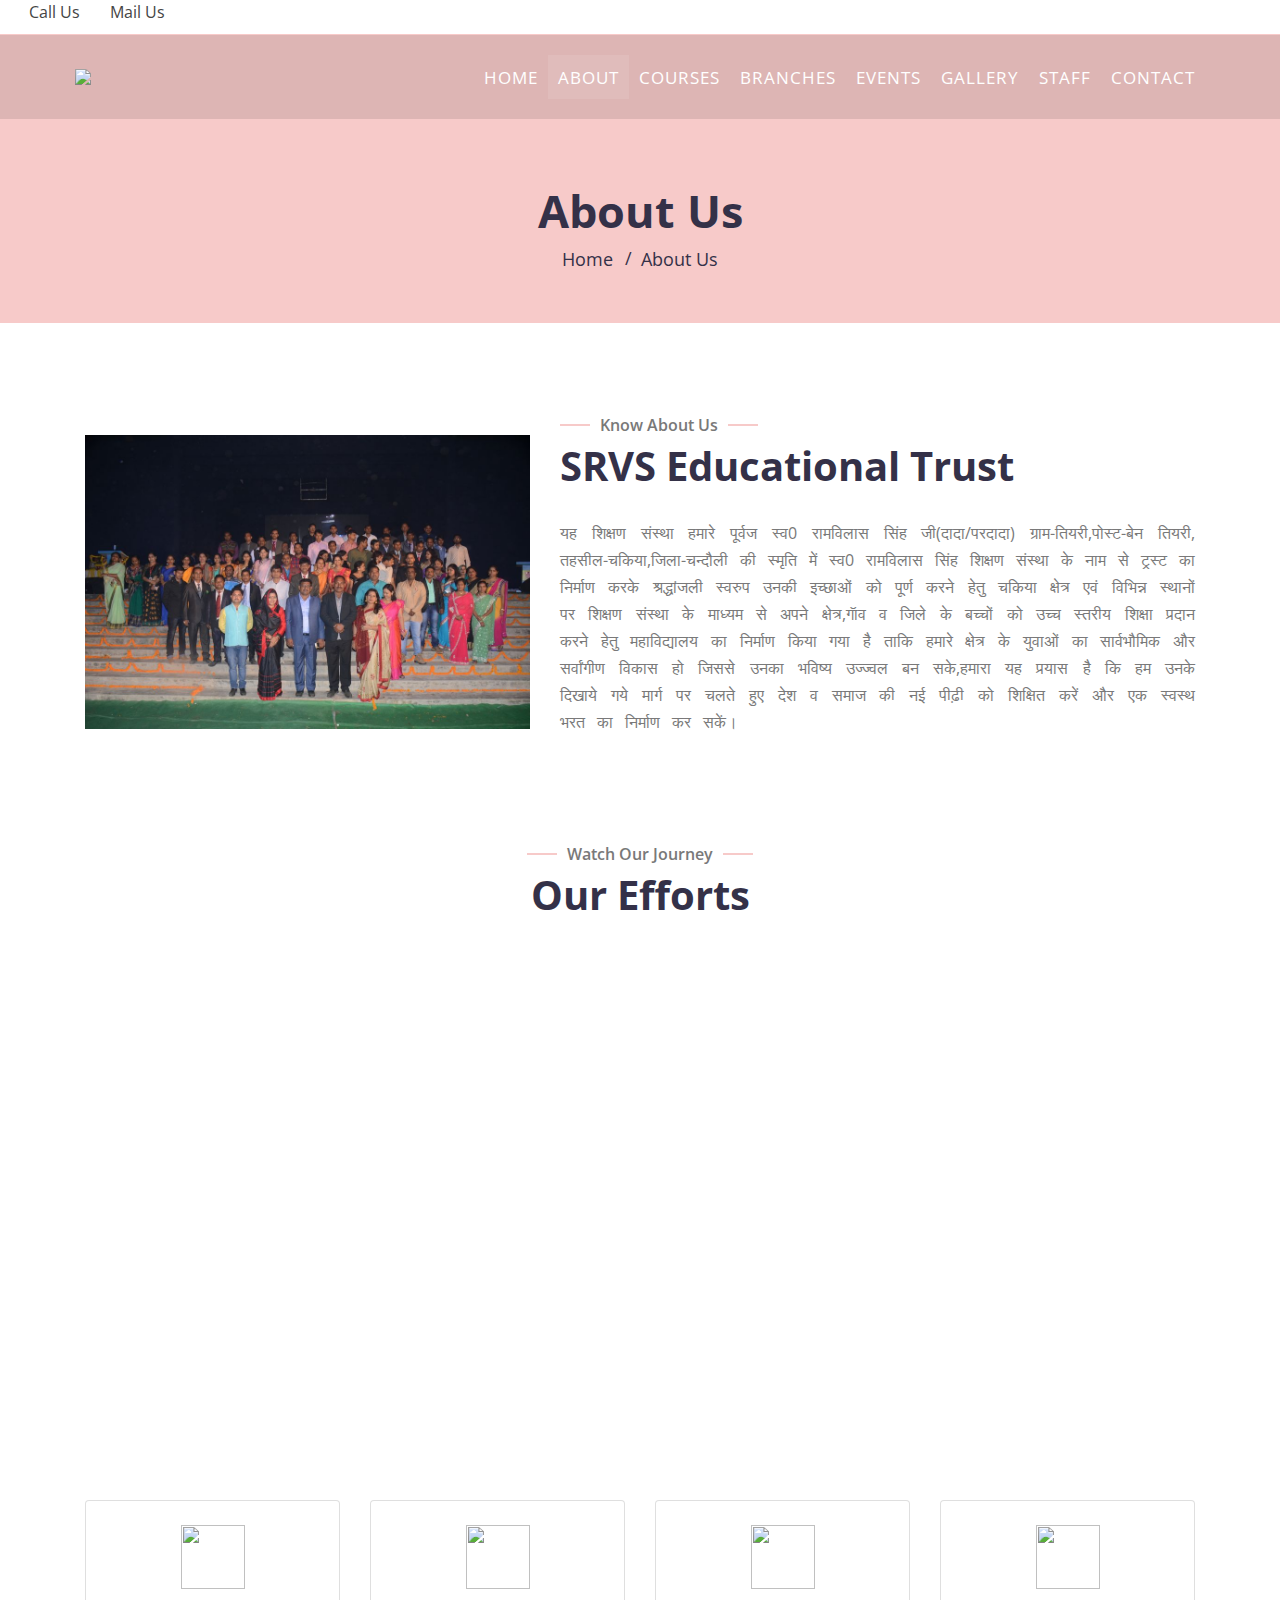
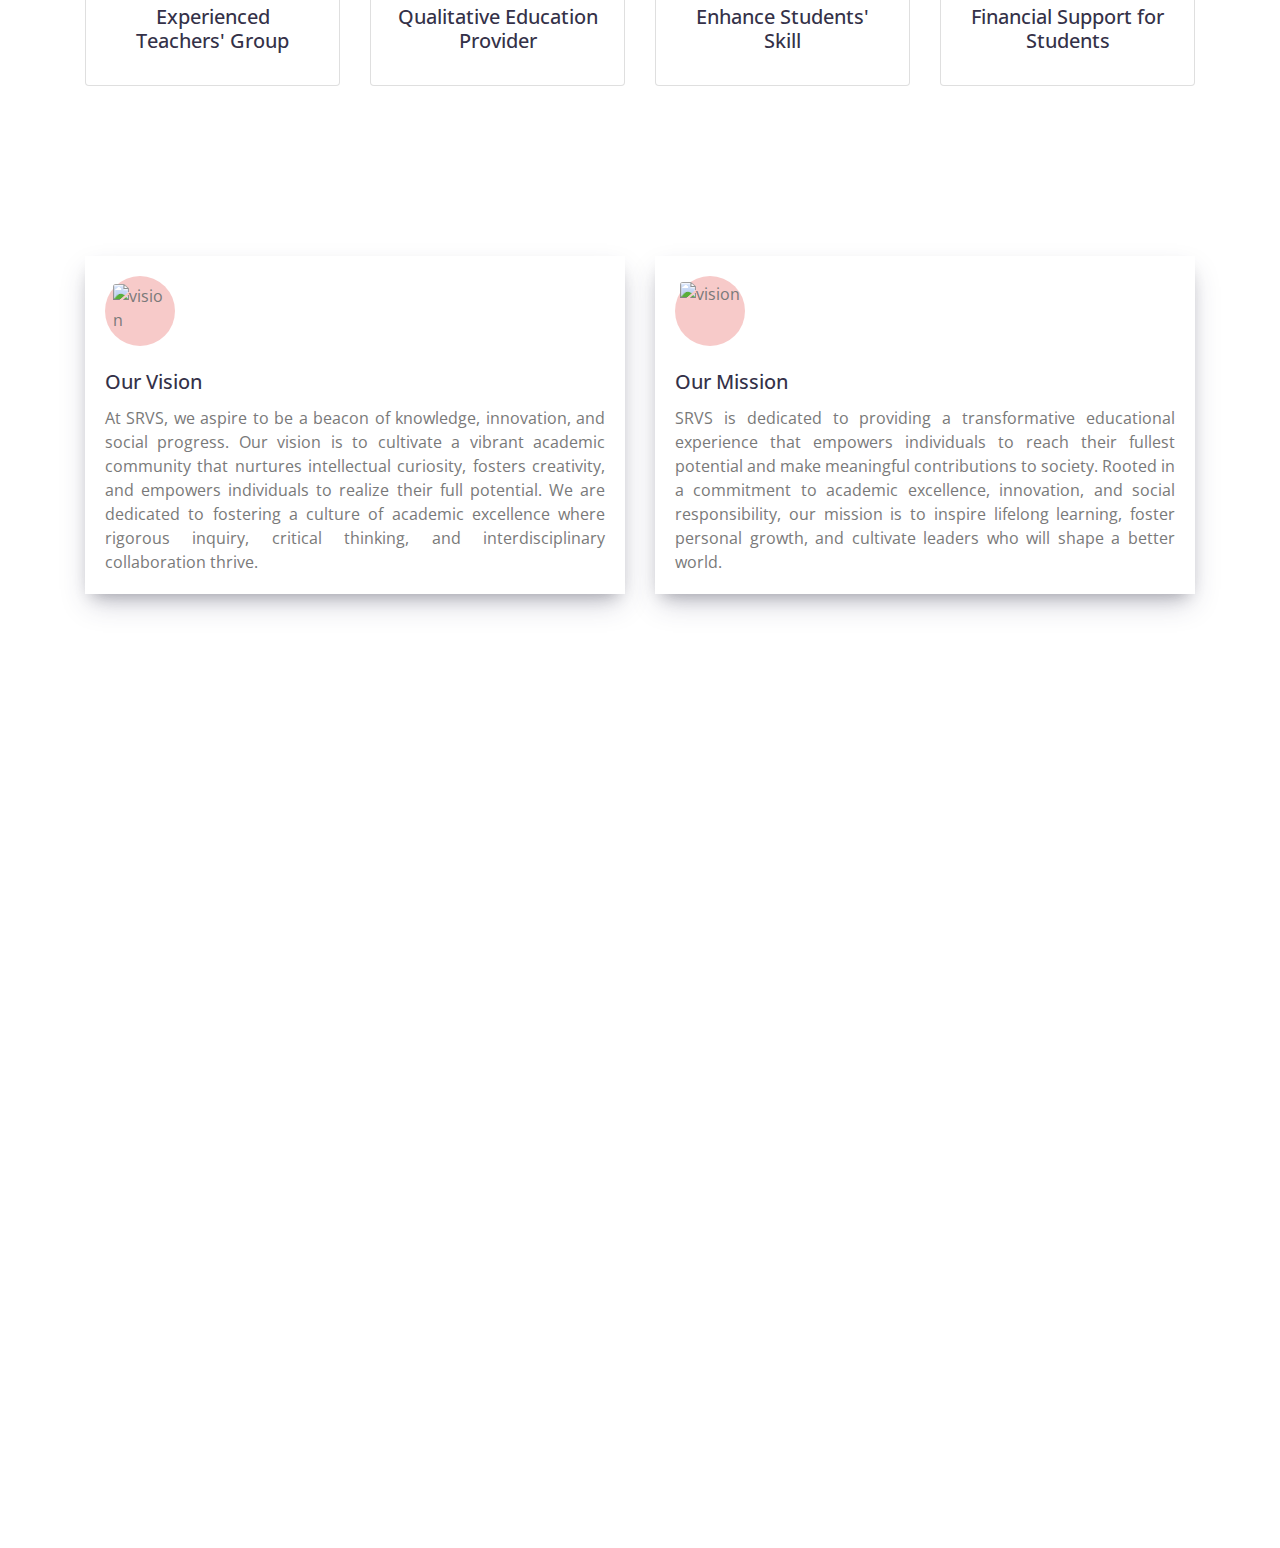
==== commit 7cf6c254: "Update About.html" ====
--- a/About.html
+++ b/About.html
@@ -29,45 +29,33 @@
     </head>
 
     <body>
-  <!-- Top Bar Start -->
-        <div class="top-bar d-none d-md-block">
-            <div class="container-fluid">
-                <div class="row">
-                    <div class="col-md-8">
-                        <div class="top-bar-left">
-						<a href='mailto:info@srvsedutrust.org'>
-                            <div class="text">
-                                <i class="far fa-envelope"></i>
-                                <p>For Any Support</p>
-                            </div>
-							</a>
-							<a href='tel:+91 8765128695'>
-                            <div class="text">
-                                <i class="fa fa-phone-alt"></i>
-                                <p>For Any Help</p>
-								
-								</div></a>
-                        </div>
-                    </div>
-                    <div class="col-md-4">
-                        <div class="top-bar-right">
-                            <div class="social">
-                                <a href="#"><i class="fab fa-twitter"></i></a>
-                                <a href="https://facebook.com/srvsdegreecolleg.vijaypurva" target='_blank'><i class="fab fa-facebook-f"></i></a>
-                                <a href="#"><i class="fab fa-linkedin-in"></i></a>
-                                <a href="https://www.instagram.com/srvs_group_of_educational_inst/?hl=en" target='_blank'><i class="fab fa-instagram"></i></a>
-                            </div>
-                        </div>
-                    </div>
-                </div>
-            </div>
-        </div>
-        <!-- Top Bar End -->
+      <!--upper header-->
+<div class='container-fluid'>
+	<div class='row UpperHeader'>
+		<div class='col-7'>
+			<a href='tel:+91 8765128695'>
+			<i class="fa-solid fa-phone mt-2">
+			</i> <span class='TopContent'>Call Us</span>
+			</a>&ensp;
+			<a href='mailto:info@srvsedutrust.org'>
+			<i class="fa-solid fa-envelope mt-2">
+			</i> <span class='TopContent'>Mail Us</span>
+			</a>
+			</div>
+		<div class='col-5' style='text-align:right;font-size:21px;margin-top:2px;'>
+			
+			<a href='https://facebook.com/srvsdegreecolleg.vijaypurva' target='_blank' class="fa-brands fa-facebook"></a>&ensp;
+		<a href='https://www.instagram.com/srvs_group_of_educational_inst/?hl=en' target='_blank' class="fa-brands fa-instagram"></a>&ensp;
+		<a href='https://www.youtube.com/@SRVSGROUPOFEDUCATIONAL' target='_blank' class="fa-brands fa-youtube"></a>
+			</div>
+		</div>
+	</div>
+<!--end of upper header-->
 
         <!-- Nav Bar Start -->
         <div class="navbar navbar-expand-lg bg-dark navbar-dark">
             <div class="container-fluid">
-                <h4 class='navbar-brand'>Swargiya Ramvilash Singh<br> Educational Trust</h4>
+                <img src='img/logo2.png' class='MainLogo'/>
                 <button type="button" class="navbar-toggler" data-toggle="collapse" data-target="#navbarCollapse">
                     <span class="navbar-toggler-icon"></span>
                 </button>
@@ -77,6 +65,7 @@
                         <a href="index.html" class="nav-item nav-link">Home</a>
                         <a href="About.html" class="nav-item nav-link active">About</a>
                         <a href="Course.html" class="nav-item nav-link">Courses</a>
+						<a href="Group.html" class="nav-item nav-link">Branches</a>
                         <a href="Event.html" class="nav-item nav-link">Events</a>
                         <a href="Gallery.html" class="nav-item nav-link">Gallery</a>
                         <a href="Staff.html" class="nav-item nav-link">Staff</a>
@@ -136,8 +125,8 @@
 <div class="service">
             <div class="container">
                 <div class="section-header text-center wow zoomIn" data-wow-delay="0.1s">
-                    <p>Our Eleven Year</p>
-                    <h2>Work Counter</h2>
+                    <p>Watch Our Journey</p>
+                    <h2>Our Efforts</h2>
                 </div>
                 <div class="row">
                     <div class="col-lg-4 col-md-6 wow fadeInUp" data-wow-delay="0.0s">
@@ -145,7 +134,7 @@
                             <div class="service-icon">
                                 <img src='img/school.png' style='height:50px;width:50px;'/>
                             </div>
-                            <h3>Educational Centers</h3>
+                            <h3>Educational Group</h3>
                             <p id='number1' style='font-size:50px;font-weight:bold;'>
 							6+
                             </p><br>
@@ -168,7 +157,7 @@
                             <div class="service-icon">
                                <img src='img/hands.png' style='height:50px;width:50px;'/>
                             </div>
-                            <h3>Working team</h3>
+                            <h3>Our Staff</h3>
                             <p id='number3' style='font-size:50px;font-weight:bold;'>
                                200+
                             </p><br>
@@ -180,7 +169,7 @@
 <!--end of work counter-->
 
         <!-- Team Start -->
-        <div class="team">
+        <!--<div class="team">
             <div class="container">
                 <div class="section-header text-center wow zoomIn" data-wow-delay="0.1s">
                     <p>Experts</p>
@@ -257,53 +246,200 @@
                     </div>
                 </div>
             </div>
-        </div>
+        </div>-->
         <!-- Team End -->
 
-        <!-- Footer Start -->
+<!--why choose us-->
+  <div class=" mt-5 section-header text-center wow zoomIn" data-wow-delay="0.1s">
+                    <p>We Deliver, You Succeed</p>
+                    <h2>Why Choose Us</h2>
+                </div>
+<div class='container'>
+	
+	<div class='row'>
+	
+	<div class='col-lg-3 mt-3 col-md-3 col-sm-12'>
+	<div class='card p-4 text-center'>
+	<center><img src='img/teamwork.png' style='width:64px;height:64px;'/></center>
+	<h5 class='mt-3'>Experienced Teachers' Group</h5>
+	</div>
+	</div>
+	<div class='col-lg-3 mt-3 col-md-3 col-sm-12'>
+	<div class='card p-4 text-center'>
+		<center><img src='img/quality.png' style='width:64px;height:64px;'/></center>
+	<h5 class='mt-3'>Qualitative Education Provider</h5>
+	</div>
+	</div>
+	<div class='col-lg-3 mt-3 col-md-3 col-sm-12'>
+	<div class='card p-4 text-center'>
+		<center><img src='img/audience.png' style='width:64px;height:64px;'/></center>
+	<h5 class='mt-3'>Enhance Students' Skill</h5>
+	</div>
+	</div>
+	<div class='col-lg-3 mt-3 col-md-3 col-sm-12'>
+	<div class='card p-4 text-center'>
+		
+		<center><img src='img/university.png' style='width:64px;height:64px;'/></center>
+	<h5 class='mt-3'>Financial Support for Students</h5>
+	</div>
+	</div>
+	</div>
+	</div>
+<!--end why choose us-->
+
+<!---mission & Vission--->
+  <div class=" mt-5 section-header text-center wow zoomIn" data-wow-delay="0.1s">
+                    <p>Our Vision, Your Future"</p>
+                    <h2>Mission & Vision</h2>
+                </div>
+				<div class='container'>
+				<div class='row'>
+				<div class='col-lg-6 col-md-6 col-12'>
+				<div class="card" style="width: 100%;border:none;">
+				
+			<div class="card-body" style='box-shadow: rgba(50, 50, 93, 0.25) 0px 13px 27px -5px, rgba(0, 0, 0, 0.3) 0px 8px 16px -8px;'>
+  <div style='background:#F7CAC9;height:70px;width:70px;padding:8px;border-radius:50%;'>
+  <img src="img/eye.png" style='width:55px;height:55px;' class="card-img-top" alt="vision">
+				</div>
+    <h5 class="card-title mt-4">Our Vision</h5>
+    <p class="card-text" STYLE='text-align:justify;'>At SRVS, we aspire to be a beacon of knowledge, innovation, and social progress. Our vision is to cultivate a vibrant academic community that nurtures intellectual curiosity, fosters creativity, and empowers individuals to realize their full potential. We are dedicated to fostering a culture of academic excellence where rigorous inquiry, critical thinking, and interdisciplinary collaboration thrive.</p>
+  </div>
+</div>
+				</div>
+				<div class='col-lg-6 col-md-6 col-12'>
+					<div class="card" style="width: 100%;border:none;">
+				
+			<div class="card-body" style='box-shadow: rgba(50, 50, 93, 0.25) 0px 13px 27px -5px, rgba(0, 0, 0, 0.3) 0px 8px 16px -8px;'>
+  <div style='background:#F7CAC9;height:70px;width:70px;padding:5px;border-radius:50%;'>
+  <img src="img/target1.png" style='width:60px;height:60px;' class="card-img-top" alt="vision">
+				</div>
+    <h5 class="card-title mt-4">Our Mission</h5>
+    <p class="card-text" STYLE='text-align:justify;'>SRVS is dedicated to providing a transformative educational experience that empowers individuals to reach their fullest potential and make meaningful contributions to society. Rooted in a commitment to academic excellence, innovation, and social responsibility, our mission is to inspire lifelong learning, foster personal growth, and cultivate leaders who will shape a better world.</p>
+  </div>
+</div>
+				</div>
+				</div>
+				</div>
+<!---end mission & Vission--->
+
+        <!-- Testimonial Start -->
+        <div class="testimonial wow fadeInUp" data-wow-delay="0.1s">
+            <div class="container">
+                <div class="section-header text-center">
+                    <p>Local Roots, Wide Reach</p>
+                    <h2>Our Branches</h2>
+                </div>
+                <div class="owl-carousel testimonials-carousel">
+                    <div class="testimonial-item">
+                        <div class="testimonial-img">
+                            <img src="img/Branch.png" alt="Image">
+                        </div>
+                        <div class="testimonial-text">
+                            <h3>
+								SRVS Mahila Mahavidyalay,Ahraura, Mirzapur</h3>
+                            <h4>
+								<a href='tel:+91 7318016500' style='color:grey;font-weight:bold;'>Call Us</a>
+								</h4>
+                        </div>
+                    </div>
+                   <div class="testimonial-item">
+                        <div class="testimonial-img">
+                            <img src="img/Branch.png" alt="Image">
+                        </div>
+                        <div class="testimonial-text">
+                            <h3>
+								SRVS School, Sikanderpur,Chandauli</h3>
+                            <h4>
+								<a href='tel:+91 88530 90215' style='color:grey;font-weight:bold;'>Call Us</a> 
+								</h4>
+                        </div>
+                    </div>
+                     <div class="testimonial-item">
+                        <div class="testimonial-img">
+                            <img src="img/Branch.png" alt="Image">
+                        </div>
+                        <div class="testimonial-text">
+                            <h3>
+								SRVS Law College,Sikenderpur, Chakia</h3>
+                            <h4>
+								<a href='tel:+91 87651 28693' style='color:grey;font-weight:bold;'>Call Us</a>
+								</h4>
+                        </div>
+                    </div>
+                    <div class="testimonial-item">
+                        <div class="testimonial-img">
+                            <img src="img/Branch.png" alt="Image">
+                        </div>
+                        <div class="testimonial-text">
+                            <h3>
+								SRVS Mahila Mahavidyalay,Khan Jahan Chak, Revasa</h3>
+                            <h4>
+								<a href='tel:+91, 8765128702' style='color:grey;font-weight:bold;'>Call Us</a>
+								</h4>
+                        </div>
+                    </div>
+					  <div class="testimonial-item">
+                        <div class="testimonial-img">
+                            <img src="img/Branch.png" alt="Image">
+                        </div>
+                        <div class="testimonial-text">
+                            <h3>
+								SRVS Group Of Educational Institution, Mughal Sarai</h3>
+                            <h4>
+								<a href='tel:+91 8765128710' style='color:grey;font-weight:bold;'>Call Us</a> 
+								</h4>
+                        </div>
+                    </div>
+                </div>
+            </div>
+        </div>
+        <!-- Testimonial End -->
+
+             <!-- Footer Start -->
         <div class="footer wow fadeIn" data-wow-delay="0.3s">
             <div class="container-fluid">
                 <div class="container">
                 <div class="row">
-				<div class='col-lg-4 col-md-4 col-sm-12 mb-4'>
+				<div class='col-lg-4 col-md-12 col-sm-12 mb-4'>
 				 <div class="footer-info">
-					 <h4 class="footer-logo">Swargiya Ramvilash Singh <br> Educational Trust</h4><hr style='border:1px solid white'>
-                        <h6>SRVS College Vijaypurwa Sikandarpur Chakiya, Chandauli (U.P)</h6>
-                        <div class="footer-menu">
-                            <p><i class="fa-solid fa-phone"></i> <a href='tel:+918765128693'>Call Now</a></p>
-                            <p><i class="fa-solid fa-envelope"></i><a href='mailto:srvsedutrust@yahoo.co.in'> Mail Us Now</a>   </p>
+					 <img class='MainLogo' src='img/logo2.png'/>
+					 <hr style='border:1px solid white'>
+                       <div class="footer-menu">
+						<h6><i class="fa-solid fa-location-dot"></i>   SRVS College Vijaypurwa Sikandarpur Chakiya, Chandauli (U.P)</h6>
+						
+						<h6><i class="fa-solid fa-phone"></i> <a href='tel:+918765128693'>+91 8765128693</a></h6>
+                            <h6><i class="fa-solid fa-envelope"></i><a href='mailto:srvsedutrust@yahoo.co.in'> srvsedutrust@yahoo.co.in</a>   </h6>
                         </div>
                         <div class="footer-social">
-                            <a href=""><i class="fab fa-twitter"></i></a>
-                            <a href=""><i class="fab fa-facebook-f"></i></a>
-                            <a href=""><i class="fab fa-youtube"></i></a>
-                            <a href=""><i class="fab fa-instagram"></i></a>
-                            <a href=""><i class="fab fa-linkedin-in"></i></a>
-                        </div>
-                    </div>
-				</div>
-				<div class='col-lg-1 col-md-1 col-sm-12'></div>
-                   <div class='col-lg-2 col-md-2 col-sm-12 mb-4'>
+                            <a href="https://www.facebook.com/srvsdegreecolleg.vijaypurva" target='_blank'><i class="fab fa-facebook-f"></i></a>
+                            <a href="https://www.youtube.com/@SRVSGROUPOFEDUCATIONAL" target='_blank'><i class="fab fa-youtube"></i></a>
+                            <a href="https://www.instagram.com/explore/locations/444480605708152/srvs-sikandarpur-chakia-chandauli/" target='_blank' ><i class="fab fa-instagram"></i></a>
+                        </div>
+                    </div>
+				</div>
+				<div class='col-lg-1 col-md-12 col-sm-12'></div>
+                   <div class='col-lg-2 col-md-12 col-sm-12 mb-4'>
 				   <h4 style='color:white;'>Navigation</h4>
 				   	<div class="f-nav mt-4">
 		<a href="index.html"><i class="foterlink fa fa-caret-right"></i>Home</a>
 		<a href="About.html"><i class="foterlink fa fa-caret-right"></i>About</a>
 		<a href="Course.html"><i class="foterlink fa fa-caret-right"></i>Courses</a>
+		<a href="Group.html"><i class="foterlink fa fa-caret-right"></i>Branches</a>
 		<a href="Event.html"><i class="foterlink fa fa-caret-right"></i>Events</a>
 		<a href="Gallery.html"><i class="foterlink fa fa-caret-right"></i>Gallery</a>
-		<a href="Staff.html"><i class="foterlink fa fa-caret-right"></i>Staff</a>
-		<a href="Contact.html"><i class="foterlink fa fa-caret-right"></i>Contact</a>
+		<a href="Staff.html"><i class="foterlink fa fa-caret-right"></i> Staff</a>
+		<a href="Contact.html"><i class="foterlink fa fa-caret-right"></i> Contact</a>
 	</div>
 				   </div>
-				   <div class='col-lg-5 col-md-5 col-sm-12'>
-				      <h4 style='color:white;'>Our Educational Centers</h4>
+				   <div class='col-lg-5 col-md-12 col-sm-12'>
+				      <h4 style='color:white;'>Our Educational Group</h4>
 				   	<div class="f-nav mt-4">
-		<a href="#"><i class="fa-solid fa-arrows-to-dot"></i> SRVS Mahila Mahavidyalay,Ahraura</a>
-		<a href="#"><i class="fa-solid fa-arrows-to-dot"></i> SRVS School, Sikanderpur,Chandauli</a>
-		<a href="#"><i class="fa-solid fa-arrows-to-dot"></i> SRVS Law College,Sikenderpur, Chakia</a>
-		<a href="#"><i class="fa-solid fa-arrows-to-dot"></i> SRVS Mahila Mahavidyalay,Khan Jahan Chak, Revasa</a>
+		<a href="Group.html"><i class="fa-solid fa-arrows-to-dot"></i> SRVS Mahila Mahavidyalay,Ahraura</a>
+		<a href="Group.html"><i class="fa-solid fa-arrows-to-dot"></i> SRVS School, Sikanderpur,Chandauli</a>
+		<a href="Group.html"><i class="fa-solid fa-arrows-to-dot"></i> SRVS Law College,Sikenderpur, Chakia</a>
+		<a href="Group.html"><i class="fa-solid fa-arrows-to-dot"></i> SRVS Mahila Mahavidyalay,Khan Jahan Chak, Revasa</a>
 		
-		<a href="#"><i class="fa-solid fa-arrows-to-dot"></i> SRVS Group Of Educational Institution, Mughal Sarai</a>
+		<a href="Group.html"><i class="fa-solid fa-arrows-to-dot"></i> SRVS Group Of Educational Institution, Mughal Sarai</a>
 		
 	</div>
 				   </div>
--- a/css/style.css
+++ b/css/style.css
@@ -403,7 +403,7 @@
 .page-header {
     position: relative;
     margin-bottom: 45px;
-    padding: 150px 0 90px 0;
+    padding: 150px 0 50px 0;
     text-align: center;
     background: #F7CAC9;
 }
@@ -411,14 +411,14 @@
 .page-header h2 {
     position: relative;
     color: #343148;
-    font-size: 60px;
+    font-size: 45px;
     font-weight: 700;
 }
 
 .page-header a {
     position: relative;
     padding: 0 12px;
-    font-size: 22px;
+    font-size: 18px;
     color: #343148;
 }
 
@@ -449,6 +449,13 @@
     .page-header a {
         font-size: 18px;
     }
+}
+@media (max-width: 991px) {
+    .page-header {
+    position: relative;
+    margin-bottom: 45px;
+    padding: 50px 0 50px 0;
+}
 }
 
 
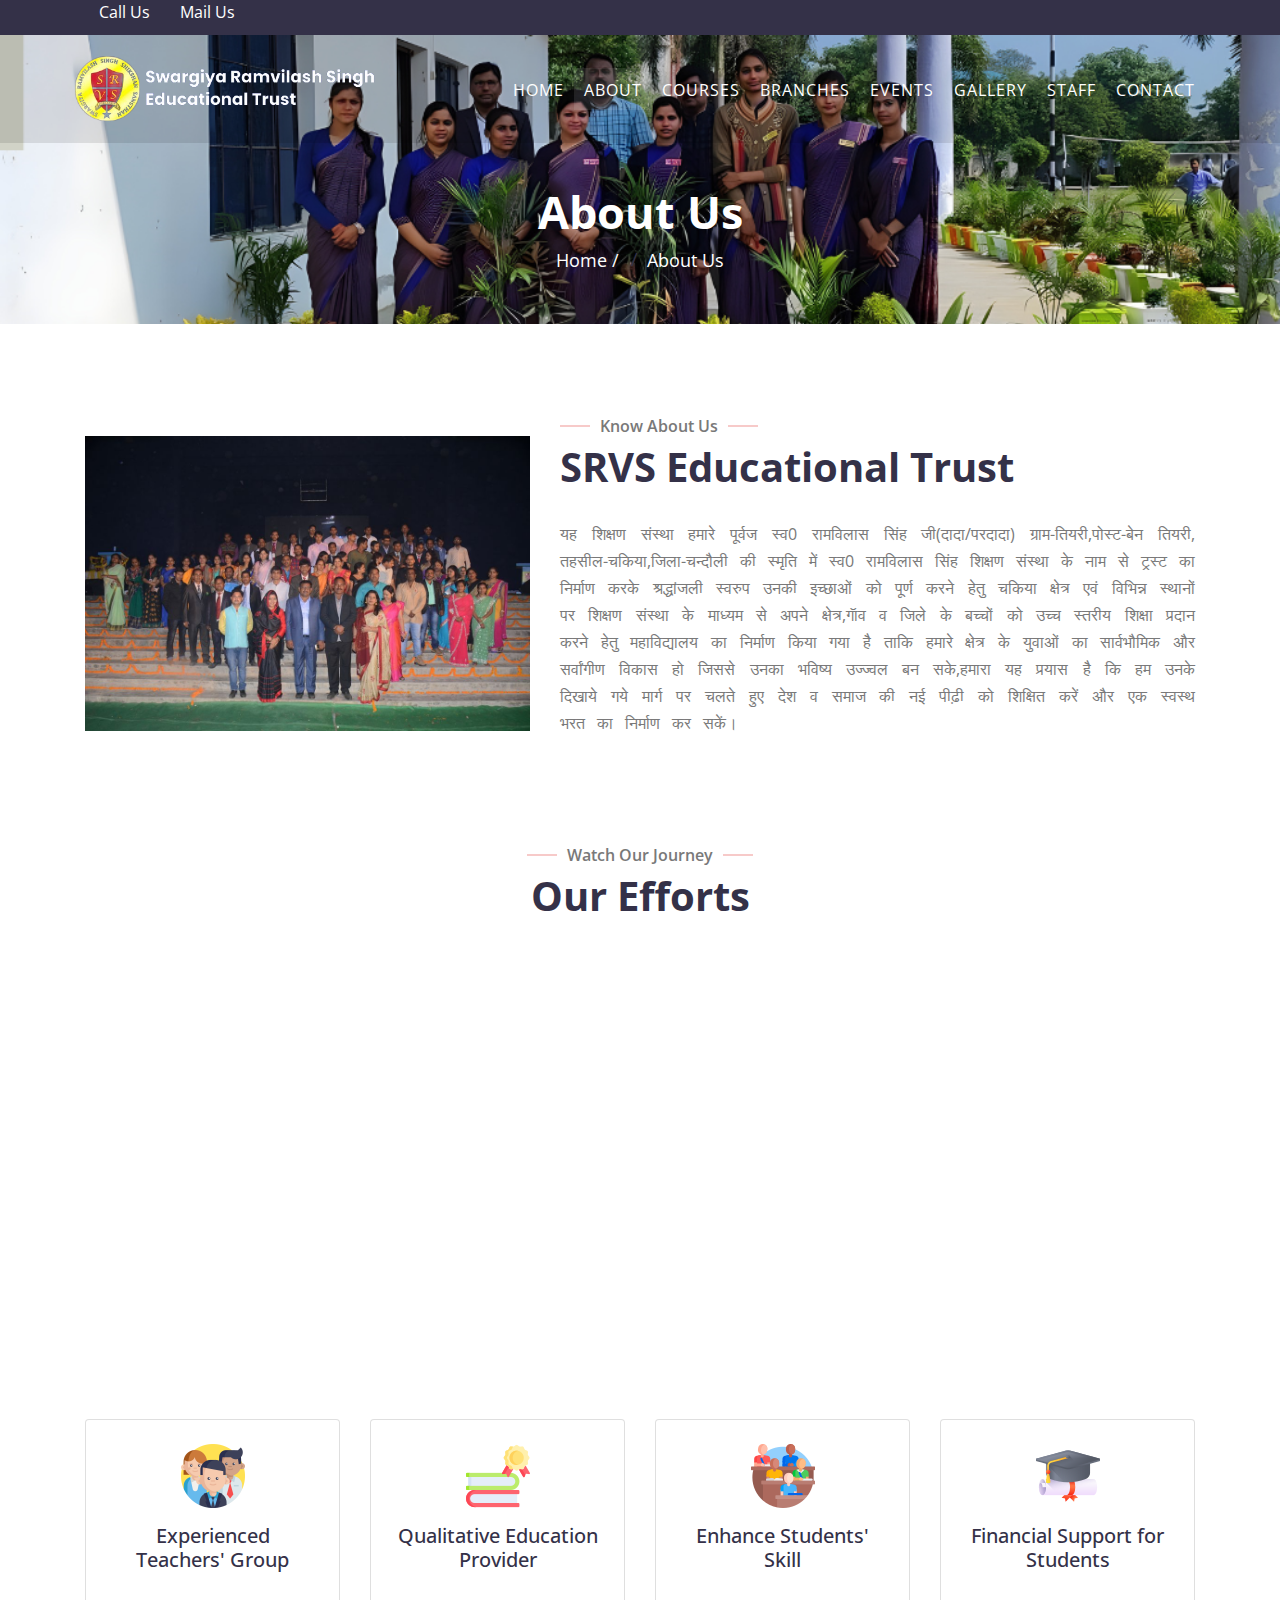
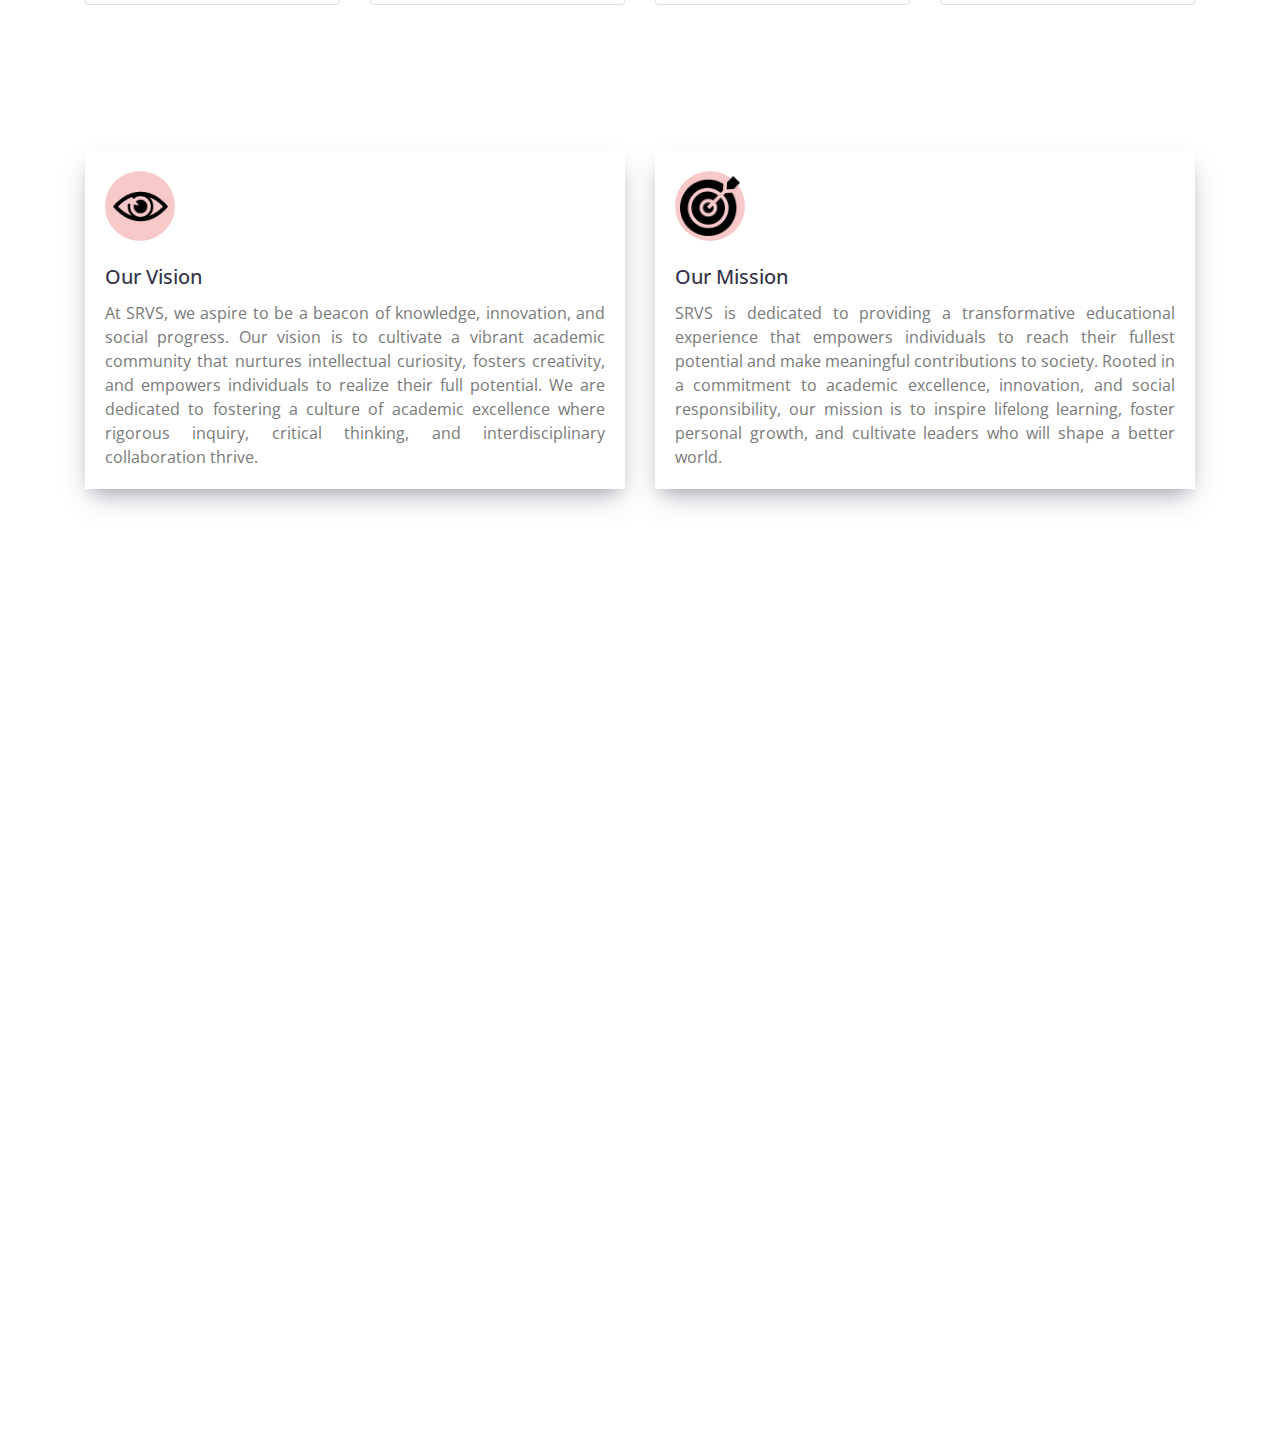
==== commit 04a3ddd2: "Update About.html" ====
--- a/About.html
+++ b/About.html
@@ -30,6 +30,7 @@
 
     <body>
       <!--upper header-->
+	   <div class="top-bar d-none d-md-block">
 <div class='container-fluid'>
 	<div class='row UpperHeader'>
 		<div class='col-7'>
@@ -50,6 +51,7 @@
 			</div>
 		</div>
 	</div>
+	</div>
 <!--end of upper header-->
 
         <!-- Nav Bar Start -->
@@ -86,7 +88,7 @@
                         <h2>About Us</h2>
                     </div>
                     <div class="col-12">
-                        <a href="index.html">Home</a>
+                        <a href="index.html">Home /</a>
                         <a href="About.html">About Us</a>
                     </div>
                 </div>
@@ -215,7 +217,7 @@
                             <div class="team-img">
                                 <img src="img/team-3.jpg" alt="Image">
                                 <div class="team-social">
-                                    <a href=""><i class="fab fa-twitter"></i></a>
+								<a href=""><i class="fab fa-twitter"></i></a>
                                     <a href=""><i class="fab fa-facebook-f"></i></a>
                                     <a href=""><i class="fab fa-linkedin-in"></i></a>
                                     <a href=""><i class="fab fa-instagram"></i></a>
@@ -247,8 +249,7 @@
                 </div>
             </div>
         </div>-->
-        <!-- Team End -->
-
+	<!-- Team End -->
 <!--why choose us-->
   <div class=" mt-5 section-header text-center wow zoomIn" data-wow-delay="0.1s">
                     <p>We Deliver, You Succeed</p>
@@ -294,7 +295,7 @@
                 </div>
 				<div class='container'>
 				<div class='row'>
-				<div class='col-lg-6 col-md-6 col-12'>
+				<div class='mt-3 col-lg-6 col-md-6 col-12'>
 				<div class="card" style="width: 100%;border:none;">
 				
 			<div class="card-body" style='box-shadow: rgba(50, 50, 93, 0.25) 0px 13px 27px -5px, rgba(0, 0, 0, 0.3) 0px 8px 16px -8px;'>
@@ -306,7 +307,7 @@
   </div>
 </div>
 				</div>
-				<div class='col-lg-6 col-md-6 col-12'>
+				<div class='mt-3 col-lg-6 col-md-6 col-12'>
 					<div class="card" style="width: 100%;border:none;">
 				
 			<div class="card-body" style='box-shadow: rgba(50, 50, 93, 0.25) 0px 13px 27px -5px, rgba(0, 0, 0, 0.3) 0px 8px 16px -8px;'>
--- a/css/style.css
+++ b/css/style.css
@@ -70,90 +70,25 @@
 /**********************************/
 /********** Top Bar CSS ***********/
 /**********************************/
-.top-bar {
-    position: relative;
-    height: 35px;
-    background: #343148;
-}
-
-.top-bar .top-bar-left {
-    display: flex;
-    align-items: center;
-    justify-content: flex-start;
-}
-
-.top-bar .top-bar-right {
-    display: flex;
-    align-items: center;
-    justify-content: flex-end;
-}
-
-.top-bar .text {
-    display: flex;
-    align-items: center;
-    justify-content: center;
-    flex-direction: row;
-    height: 35px;
-    padding: 0 10px;
-    text-align: center;
-    border-left: 1px solid rgba(255, 255, 255, .15);
-}
-
-.top-bar .text:last-child {
-    border-right: 1px solid rgba(255, 255, 255, .15);
-}
-
-.top-bar .text i {
-    font-size: 13px;
-    color: #ffffff;
-    margin-right: 5px;
-}
-
-.top-bar .text h2 {
-    color: #eeeeee;
-    font-weight: 400;
-    font-size: 13px;
-    letter-spacing: 1px;
-    margin: 0;
-}
-
-.top-bar .text p {
-    color: #eeeeee;
-    font-size: 14px;
-    font-weight: 400;
-    margin: 0 0 0 5px;
-}
-
-.top-bar .social {
-    display: flex;
-    height: 35px;
-    font-size: 0;
-    justify-content: flex-end;
-}
-
-.top-bar .social a {
-    display: flex;
-    align-items: center;
-    justify-content: center;
-    width: 35px;
-    height: 100%;
-    font-size: 16px;
-    color: #ffffff;
-    border-right: 1px solid rgba(255, 255, 255, .15);
-}
-
-.top-bar .social a:first-child {
-    border-left: 1px solid rgba(255, 255, 255, .15);
-}
-
-.top-bar .social a:hover {
-    color: #092a49;
-    background: #ffffff;
-}
-
-@media (min-width: 992px) {
-    .top-bar {
-        padding: 0 60px;
+
+.UpperHeader
+{
+background: #343148;
+height:35px;
+padding:0px 70px;
+}
+.UpperHeader a
+{
+color:white;
+}
+@media (max-width: 992px) {
+    .UpperHeader {
+        padding: 0px 0px;
+    }
+}
+@media (max-width: 484px) {
+    .TopContent {
+        display:none;
     }
 }
 
@@ -203,6 +138,7 @@
 .navbar-dark .navbar-nav .nav-link.active {
     padding: 10px 10px 8px 10px;
     color: #ffffff;
+	font-size:16px;
 }
 
 .navbar-dark .navbar-nav .nav-link:hover,
@@ -295,8 +231,8 @@
 }
 
 .hero .hero-image img {
-    max-width: 80%;
-    max-height: 80%;
+    max-width: 100%;
+    max-height: 100%;
 }
 
 .hero .hero-text {
@@ -359,6 +295,10 @@
         padding: 12px 30px;
         letter-spacing: 1px;
     }
+	.hero {
+    margin-bottom: 5px;
+    padding: 30px 0;
+}
 }
 
 @media (max-width: 767.98px) {
@@ -405,12 +345,14 @@
     margin-bottom: 45px;
     padding: 150px 0 50px 0;
     text-align: center;
-    background: #F7CAC9;
-}
+    background-image: url('../img/CommonBackImg.png');
+	background-size:cover;
+	background-repeat:no-repeat;
+	}
 
 .page-header h2 {
     position: relative;
-    color: #343148;
+    color:white;
     font-size: 45px;
     font-weight: 700;
 }
@@ -419,11 +361,11 @@
     position: relative;
     padding: 0 12px;
     font-size: 18px;
-    color: #343148;
+    color: white;
 }
 
 .page-header a:hover {
-    color: #ffffff;
+    color: white;
 }
 
 .page-header a::after {
@@ -453,12 +395,22 @@
 @media (max-width: 991px) {
     .page-header {
     position: relative;
-    margin-bottom: 45px;
+    margin-bottom: 5px;
     padding: 50px 0 50px 0;
 }
 }
 
-
+@media (max-width: 500px) {
+.page-header {
+    height:150px;
+	}
+	}
+	@media (max-width: 440px) {
+.page-header {
+    height:110px;
+	padding: 20px 0 20px 0;
+	}
+	}
 /*******************************/
 /******* Section Header ********/
 /*******************************/
@@ -466,7 +418,7 @@
     position: relative;
     max-width: 600px;
     margin: 0 auto;
-    margin-bottom: 45px;
+    margin-bottom: 5px;
 }
 
 .section-header p {
@@ -577,8 +529,8 @@
     text-align: center;
     margin-bottom: 30px;
     padding: 30px;
-    border: 1px solid rgba(0, 0, 0, .07);
     transition: .3s;
+	box-shadow: rgba(99, 99, 99, 0.2) 0px 2px 8px 0px;
 }
 
 .service .service-item:hover,
@@ -662,7 +614,12 @@
     margin: 0;
     font-size: 16px;
 }
-
+@media(max-width:991px)
+{
+.service {
+    padding: 0px 0 15px 0;
+}	
+}
 
 
 /*******************************/
@@ -670,12 +627,12 @@
 /*******************************/
 .class {
     position: relative;
-    padding: 45px 0 15px 0;
+    padding: 0px 0 15px 0;
 }
 
 .class #class-filter {
     padding: 0;
-    margin: -15px 0 25px 0;
+    margin: -45px 0 35px 0;
     list-style: none;
     font-size: 0;
     text-align: center;
@@ -817,7 +774,7 @@
     position: relative;
     width: 100%;
     margin: 45px 0;
-    padding: 90px 0;
+    padding: 60px 0;
     background: linear-gradient(rgba(247, 202, 201, .7), rgba(247, 202, 201, .7)), url(../img/discount-bg1.jpg);
     background-attachment: fixed;
     background-position: center;
@@ -826,18 +783,12 @@
 }
 
 .discount .container {
-    max-width: 750px;
+    max-width: 100%;
     text-align: center;
 }
 
 .discount .section-header {
     margin-bottom: 20px;
-}
-
-.discount .section-header p {
-    color: #343148;
-    background: transparent;
-    font-size: 20px;
 	
 }
 
@@ -849,7 +800,15 @@
     color: #F32B56;
     font-size: 40px;
 }
-
+.discount .discount-text p
+{
+	
+    padding: 0px 100px;
+	 color: #343148;
+    background: transparent;
+    font-size: 20px;
+    font-weight: 600;
+}
 .discount .discount-text .btn {
     margin-top: 10px;
     padding: 12px 20px;
@@ -870,6 +829,11 @@
 {
 .discount {
     padding: 80px 0;
+}
+.discount .discount-text p
+{
+	
+    padding: 0px 0px;
 }
 }
 @media (max-width: 742px)
@@ -927,7 +891,7 @@
 .team {
     position: relative;
     width: 100%;
-    padding: 45px 0 15px 0;
+    padding: 35px 0 15px 0;
 }
 
 .team .team-item {
@@ -1026,7 +990,6 @@
     margin: 0;
 }
 
-
 /*******************************/
 /******* Testimonial CSS *******/
 /*******************************/
@@ -1041,13 +1004,13 @@
 
 .testimonial .testimonial-item {
     position: relative;
-    margin: 0 15px;
+    margin: 0 10px;
     text-align: center;
 }
 
 .testimonial .testimonial-img {
     position: relative;
-    margin-bottom: 15px;
+    margin-bottom: 0px;
     z-index: 1;
 }
 
@@ -1078,12 +1041,12 @@
 .testimonial .testimonial-text h3 {
     font-size: 18px;
     font-weight: 600;
-    margin-bottom: 10px;
+    margin-bottom: 19px;
 }
 
 .testimonial .testimonial-text h4 {
     color: #666666;
-    font-size: 14px;
+    font-size: 16px;
     margin-bottom: 0;
 }
 
@@ -1256,7 +1219,7 @@
 /*******************************/
 /******** Portfolio CSS ********/
 /*******************************/
-.portfolio {
+/*.portfolio {
     position: relative;
     padding: 45px 0 15px 0;
 }
@@ -1313,7 +1276,7 @@
 .portfolio .portfolio-wrap:hover img {
     transform: rotate(5deg) scale(1.12);
 }
-
+*/
 
 /*******************************/
 /********* Contact CSS *********/
@@ -1324,13 +1287,12 @@
     padding: 45px 0;
 }
 
-.contact .container {
-    max-width: 900px;
-}
 
 .contact .contact-item {
     text-align: center;
     margin-bottom: 30px;
+	box-shadow: rgba(0, 0, 0, 0.35) 0px 5px 15px;
+	padding:20px;
 }
 
 .contact .contact-item i {
@@ -1829,21 +1791,19 @@
 .footer {
     position: relative;
     margin-top: 45px;
-    background: #000000;
-}
-
-.footer .container-fluid {
-    padding: 70px 0 0 0;
     background: linear-gradient(rgba(52, 49, 72, .9), rgba(52, 49, 72, .9)), url(../img/footer-bg.png);
     background-position: center;
     background-repeat: no-repeat;
     background-size: contain;
 }
 
+.footer .container-fluid {
+    padding: 70px 0 0 0;
+}
+
 .footer .footer-info {
     position: relative;
     width: 100%;
-    text-align: center;
 }
 
 .footer .footer-info .footer-logo {
@@ -1855,8 +1815,8 @@
 
 
 .footer .footer-info h6 {
-    margin-bottom: 15px;
-    margin-top: 30px;
+    margin-bottom: 5px;
+    margin-top: 11px;
     color: #ffffff;
 	text-align:left;
 }
@@ -1865,23 +1825,19 @@
     color: #ffffff;
 }
 
-.footer .footer-menu p {
-    color: #ffffff;
-	text-align:left;
-}
-
 .footer .footer-menu p:last-child {
     border: none;
 }
 
 .footer .footer-social {
     position: relative;
-    margin-top: 0px;
+    margin-top: 15px;
 	text-align:left;
 }
 
 .footer .footer-social a {
     display: inline-block;
+    font-size: 15px;
 }
 
 .footer .footer-social a i {
@@ -1931,8 +1887,7 @@
 /*css for footer navigation*/
 .foterlink
 {
-font-size: 19px;
-font-weight: 600;
+font-size: 14px;
 padding-right: 10px;
 padding-left: 2px;
 }
@@ -1943,6 +1898,7 @@
 	margin-bottom: 7px !important;
 	text-decoration:none;
 	color:white;
+	font-size:15px;
 }
 .f-nav a:hover{
 	color:white !important;
@@ -1956,3 +1912,88 @@
     }
 }
 
+/*css for main logo*/
+.MainLogo
+{
+	width:300px;
+}
+
+@media(max-width:434px)
+{
+.MainLogo
+{
+	width:200px;
+}	
+}
+
+/*Course Imgage Disappear*/
+@media(max-width:991px)
+{
+.CourseImgDisappear
+{
+	display:none;
+}
+}
+/*Course Select Button*/
+.CourseSelectBtn
+{
+	 color: #F7CAC9;
+    background:#343148;
+	margin:0px 10px;
+	padding:8px;
+	font-size:19px;
+	width:90px;
+	text-align:center;
+	display: flex;
+justify-content: center;
+align-items:center;
+}
+.CourseSelectBtn:hover
+{
+	 color: #343148;
+    background:white;
+	border:1px solid #343148;
+	cursor:pointer;
+}
+
+@media(max-width:442px)
+{
+	.CourseSelectBtn
+{
+	margin:0px 5px;
+	padding:5px;
+	font-size:12px;
+	width:60px;
+}
+}
+/*Branch Content*/
+.BranchContent
+{
+	
+}
+.BranchHead h4
+{
+	color:black;
+	font-weight:600;
+	text-align:center;
+	margin-bottom:15px;
+}
+.BranchContent h6 span
+{
+	line-height:20px;
+	word-spacing:10px;
+	font-size:20px;
+	color:black;
+	font-weight:600;
+}
+.BranchContent h6
+{
+	margin-top:20px;
+	text-align:justify;
+	line-height:23px;
+	word-spacing:10px;
+}
+.BranchContent a
+{
+	color:gray;
+}
